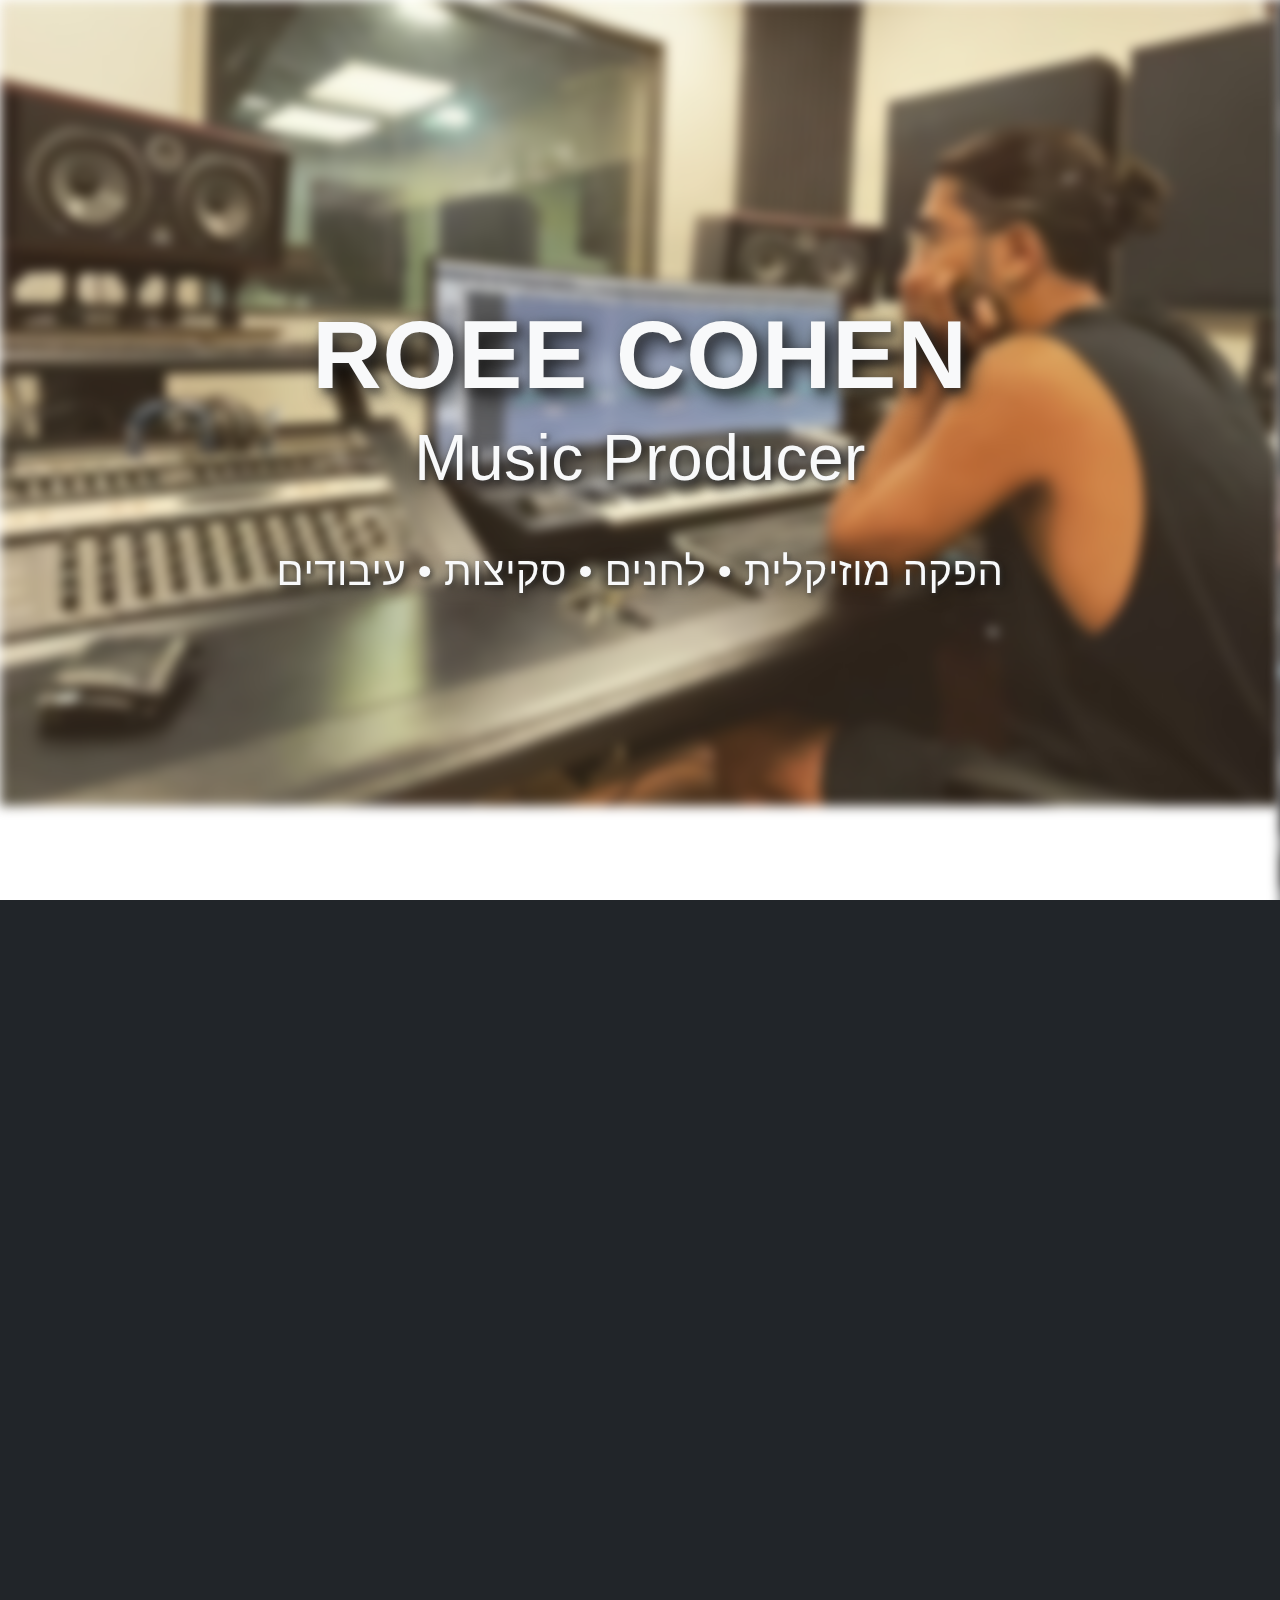
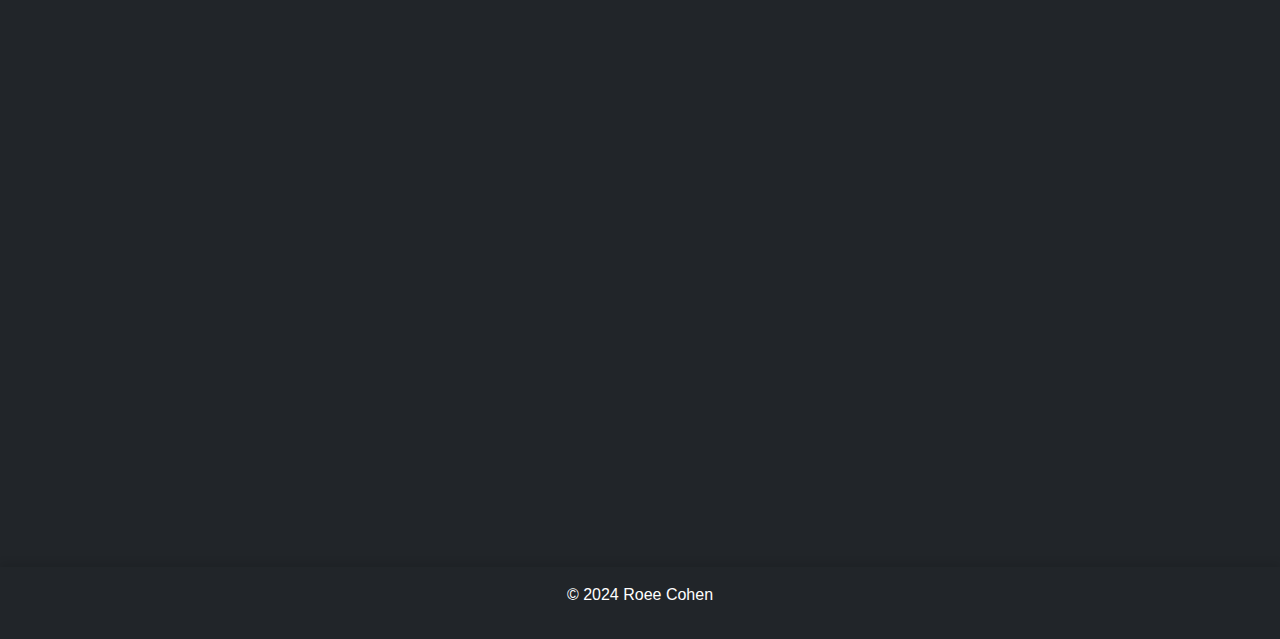
==== index.html @ d2d03256 "Changed the fade in of h1h2h3 and decresed the size of the arrow in the social icons" ====
<!DOCTYPE html>
<html lang="en">
    <head>
        <meta charset="UTF-8">
        <meta name="viewport" content="width=device-width, initial-scale=1.0">
        <title>Roee Cohen | Music Producer</title>
        <link rel="stylesheet" href="assets/css/styles.css">
        <link rel="stylesheet" href="https://cdnjs.cloudflare.com/ajax/libs/font-awesome/6.0.0-beta3/css/all.min.css">
        <link rel="stylesheet" href="https://stackpath.bootstrapcdn.com/bootstrap/4.5.2/css/bootstrap.min.css">
        <link rel="stylesheet" href="https://unpkg.com/swiper/swiper-bundle.min.css" />

        <!-- Open Graph Meta Tags -->
        <meta property="og:title" content="Roee Cohen | Music Producer" />
        <meta property="og:description" content="Roee Cohen - Music producer | Listen to my latest tracks" />
        <meta property="og:image" content="https://sagivantebi.github.io/Roee-Cohen/assets/images/web_slide1.jpg" />
        <meta property="og:url" content="https://sagivantebi.github.io/Roee-Cohen/" />
        <meta property="og:type" content="website" />
    </head>
<body>
    <header id="hero" class="hero-section">
        <!-- Web Slideshow -->
        <div class="swiper-container swiper-container-web">
            <div class="swiper-wrapper">
                <div class="swiper-slide fade-in">
                    <img src="assets/images/web_slide1.jpg" alt="Web Slide 1">
                </div>
                <div class="swiper-slide">
                    <img src="assets/images/web_slide2.jpg" alt="Web Slide 2">
                </div>
                <div class="swiper-slide">
                    <img src="assets/images/web_slide3.jpg" alt="Web Slide 3">
                </div>
            </div>
            <!-- Add Arrows -->
            <!-- <div class="swiper-button-next"></div>
            <div class="swiper-button-prev"></div> -->
        </div>

    
        <!-- Overlay Content -->
        <div class="swiper-overlay">
            <h1 class="main-title fade-in-first">ROEE COHEN</h1>
            <h2 class="subtitle fade-in-second">Music Producer</h2>
            <h3 class="hebrew-text fade-in-third">הפקה מוזיקלית • לחנים • סקיצות • עיבודים</h3>
        </div>
        
    
        <!-- Scroll Down Button -->
        <div class="scroll-down-button">
            <i class="fas fa-chevron-down"></i>
        </div>
    </header>
    

    <!-- Works Section -->
    <section id="works" class="works-section">
        <div class="container">
            <div class="row">
                <div class="col-md-4 fade-in">
                    <div class="work-card">
                        <iframe src="https://www.youtube.com/embed/ac12yFP7Wns" frameborder="0" allowfullscreen></iframe>
                        <h3 dir="rtl">ככה מיום ליום</h3>
                        <p dir="rtl">קאבר שלי לשיר - "ככה מיום ליום"</p>
                    </div>
                </div>
                <!-- Add more work cards as needed -->
            </div>
        </div>
    </section>
    <!-- Social Links Section -->
    <section id="social" class="social-section">
        <div class="container">
            <div class="social-container">

                <div class="social-link-item fade-in youtube">
                    <a href="https://www.youtube.com/@roeecohen5688" target="_blank" class="social-link">
                        <img src="https://cdn2.iconfinder.com/data/icons/social-media-2285/512/1_Youtube_colored_svg-512.png" alt="YouTube" class="social-icon">
                        <p><img src="https://cdn4.iconfinder.com/data/icons/ionicons/512/icon-play-512.png" alt="Play Icon" class="action-icon"> PLAY</p>
                    </a>
                </div>

                <div class="social-link-item fade-in whatsapp">
                    <a href="http://wa.me/972525958726" target="_blank" class="social-link">
                        <img src="https://cdn2.iconfinder.com/data/icons/social-media-2285/512/1_Whatsapp2_colored_svg-512.png" alt="WhatsApp" class="social-icon">
                        <p><img src="https://cdn2.iconfinder.com/data/icons/e-commerce-line-4-1/1024/mail4-512.png" alt="Contact Icon" class="action-icon"> CONTACT</p>
                    </a>
                </div>

                <div class="social-link-item fade-in instagram">
                    <a href="https://www.instagram.com/roeecohen_/" target="_blank" class="social-link">
                        <img src="https://cdn2.iconfinder.com/data/icons/social-media-2285/512/1_Instagram_colored_svg_1-512.png" alt="Instagram" class="social-icon">
                        <p><img src="https://cdn3.iconfinder.com/data/icons/chat-ui-1-1-1/1024/add_user-512.png" alt="Follow Icon" class="action-icon"> FOLLOW</p>
                    </a>
                </div>

            </div>
        </div>
    </section>







    <footer>
        <p>&copy; 2024 Roee Cohen</p>
    </footer>
    <script src="https://unpkg.com/swiper/swiper-bundle.min.js"></script>

    <script src="assets/js/scripts.js"></script>
</body>
</html>
---- assets/css/styles.css ----
/* General Styles */
body {
    font-family: 'Roboto', sans-serif;
    margin: 0;
    padding: 0;
    background-color: #343a40; /* Gray Black background */
    color: #f8f9fa; /* Adjust text color for better contrast */
}

/* Navbar */
.navbar {
    padding: 1rem;
    background-color: #343a40 !important;
    box-shadow: 0 4px 8px rgba(0, 0, 0, 0.1);
}

.navbar-brand {
    font-size: 1.8rem;
    font-weight: bold;
    color: #ffffff !important;
}

.navbar-nav .nav-link {
    color: #ffffff !important;
    font-size: 1rem;
    font-weight: 500;
    padding: 0.5rem 1rem;
    transition: color 0.3s;
}

.navbar-nav .nav-link:hover {
    color: #007bff !important;
}

/* Hero Section with Slideshow and Logo */
.hero-section {
    position: relative;
    height: 100vh;
    overflow: hidden;
}



.logo-overlay {
    position: absolute;
    top: 50%;
    left: 50%;
    transform: translate(-50%, -50%);
    z-index: 2;
}

.logo-overlay img {
    max-width: 300px;
    opacity: 0.8;
    transition: transform 0.5s ease;
}

.logo-overlay img:hover {
    transform: scale(1.05);
}

/* Works Section */
.works-section {
    padding: 50px 0;
    background-color: #212529;
}

.work-card {
    background-color: #ffffff;
    border-radius: 8px;
    box-shadow: 0 6px 12px rgba(0, 0, 0, 0.1);
    transition: transform 0.3s, box-shadow 0.3s;
    overflow: hidden;
    margin-bottom: 20px;
}

.work-card:hover {
    transform: translateY(-10px);
    box-shadow: 0 12px 24px rgba(0, 0, 0, 0.2);
}

.work-card iframe {
    width: 100%;
    height: 330px;
    border-bottom: 1px solid #ddd;
}

.work-card h3 {
    margin-top: 10px;
    color: #343a40;
    font-size: 1.5rem;
    padding: 7px;
}

.work-card p {
    font-size: 1rem;
    color: #6c757d;
    padding: 0 7px 7px;
}

/* Social Section */
.social-section {
    padding: 0; /* Remove padding from the section */
    background-color: #212529; /* Dark background outside the main container */
    margin-bottom: 100px;
    box-shadow: 0px 0px 0px 100px #212529; /* Ensures no white background underneath */
}

.social-container {
    max-width: 700px; /* Reduce max-width to be less than the video above */
    margin: 0 auto; /* Center the container */
    padding: 0; /* Remove padding */
    border-color: #ffffff;
    border-radius: 8px; /* Border radius for smooth edges */
}

.social-link-item {
    display: flex;
    align-items: center;
    justify-content: space-between; /* Align content to the sides */
    padding: 55px 40px; /* Padding inside the item */
    border-radius: 8px; /* Border radius for smooth edges */
    background-color: #202020; /* Background color */
    transition: background-color 0.3s ease; /* Smooth transition */
    position: relative;
    border: 2.5px solid #282828; /* Add a very thin border */
}

.social-link-item:hover {
    background-color: #333333; /* Slightly brighter on hover */
}

.social-link-item:first-child::before {
    content: "";
    position: absolute;
    top: 0px; /* Position just inside the div */
    left: 50%; /* Center it horizontally */
    transform: translateX(-50%) rotate(180deg); /* Rotate the arrow 180 degrees */
    width: 0;
    height: 0;
    border-left: 15px solid transparent;
    border-right: 15px solid transparent;
    border-bottom: 15px solid #282828; /* Same color as the div background */
    z-index: 1;
}

.social-link {
    display: flex;
    align-items: center;
    justify-content: space-between; /* Space between left content and right icon */
    text-decoration: none; /* Remove underline */
    color: inherit; /* Inherit text color */
    width: 100%; /* Make the link take the full width of the div */
    height: 100%; /* Make the link take the full height of the div */
}

.social-link-item p {
    margin: 0;
    font-size: 1.5rem; /* Larger font size */
    font-weight: bold;
    color: #ffffff; /* White text */
    display: flex;
    align-items: center;
    white-space: nowrap; /* Prevent text wrapping */
}

.social-link-item p img.action-icon {
    width: 40px; /* Size for the action icon */
    height: 40px; /* Size for the action icon */
    margin-right: 10px; /* Space between icon and text */
    filter: invert(100%); /* Convert the icon color to white */
}

.social-link-item .social-icon {
    width: 80px; /* Size of the social media icon */
    height: 80px; /* Size of the social media icon */
    border-radius: 38%; /* Circular images */
    background-color: transparent; /* No background behind the icon */
    border: none; /* Remove border */
}

.social-link-item img.social-icon {
    order: 2; /* Place the social media icon on the right */
    margin-left: 20px; /* Space between the text and the social media icon */
}

/* Responsive Adjustments */
@media (max-width: 768px) {
    .social-link-item {
        padding: 10px 20px; /* Adjust padding on smaller screens */
    }

    .social-link-item p {
        font-size: 1rem; /* Adjust font size on smaller screens */
    }

    .social-link-item p img.action-icon {
        width: 40px; /* Adjust icon size on smaller screens */
        height: 40px;
    }
    .img.action-icon{
        width: 25px; /* Further adjust icon size */
        height: 25px;
    }
}

@media (max-width: 480px) {
    .social-link-item {
        padding: 35px 35px; /* Further adjust padding on smaller screens */
    }

    .social-link-item p {
        font-size: 0.9rem; /* Further adjust font size */
    }

    .social-link-item p img.action-icon{
        width: 25px; /* Further adjust icon size */
        height: 25px;
    }
    .social-link-item .social-icon {
        width: 40px; /* Further adjust icon size */
        height: 40px;
    }
}

.social-link:hover,
.social-link:focus,
.social-link:active {
    text-decoration: none; /* Remove underline */
    color: inherit; /* Keep text color */
}



/* Footer */
footer {
    background-color: #212529;
    color: white;
    text-align: center;
    padding: 1rem 0;
    box-shadow: 0 -4px 8px rgba(0, 0, 0, 0.1);
    position: relative;
    bottom: 0;
    width: 100%;
}

/* Responsive Adjustments */
@media (max-width: 768px) {
    .social-links {
        flex-direction: column;
    }

    .social-icon {
        margin-bottom: 15px;
    }
}

@media (max-width: 480px) {
    .hero-section {
        height: 70vh;
    }

    .logo-overlay img {
        max-width: 200px;
    }

    .social-icon {
        width: 50px;
        height: 50px;
    }
}


/* Blur the Swiper images */
.swiper-slide img {
    filter: blur(5.8px); /* Apply a blur effect */
    width: 100%; /* Ensure the images take up full width */
    height: 100%; /* Ensure the images take up full height */
    object-fit: cover; /* Cover the entire slide area */
    
}

/* Adjust for mobile screens */
@media (max-width: 768px) {
    .swiper-slide img {
        height: 100vh; /* Make the image height fill the entire viewport height */
        object-fit: cover; /* Ensure the image covers the slide area */
        object-position: 85% 100%; /* Focus on the right bottom quarter */

    }
}



/* Overlay content */
.swiper-overlay {
    position: absolute;
    top: 50%;
    left: 50%;
    transform: translate(-50%, -50%);
    text-align: center;
    color: #fff;
    z-index: 3; /* Ensure it appears above the slides */
}

/* Main title style */
.main-title {
    font-size: 6rem; /* Large font size for emphasis */
    font-weight: bold;
    text-shadow: 8px 8px 20px rgba(0, 0, 0, 0.8), /* Strong shadow for depth */
                 2px 2px 10px rgba(255, 255, 255, 0.2), /* Soft glow effect */
                 4px 4px 10px rgba(0, 0, 0, 0.5); /* Additional subtle shadow */
    color: #f8f9fa; /* Light text color to contrast with shadows */
    letter-spacing: 1px; /* Slight letter spacing for a modern look */
    white-space: nowrap; /* Prevents text wrapping */

}

/* Updated Subtitle Style */
.subtitle {
    font-size: 4rem; /* Increase font size */
    margin-top: 1px; /* Reduce the gap above the subtitle */
    margin-bottom: 50px; /* Add some space below the subtitle */
    text-shadow: 4px 4px 15px rgba(0, 0, 0, 0.8), /* Deeper shadow for more depth */
                 1px 1px 5px rgba(255, 255, 255, 0.2), /* Soft glow effect */
                 2px 2px 5px rgba(0, 0, 0, 0.5); /* Additional subtle shadow */
    color: #f8f9fa; /* Match main title for consistency */
    font-weight: 500; /* Make it bolder */
    letter-spacing: 0.5px; /* Slight letter spacing */
}


/* Swiper button customization */
.swiper-button-next, .swiper-button-prev {
    color: #fff;
    opacity: 0.8;
    transition: opacity 0.3s ease;
}

.swiper-button-next:hover, .swiper-button-prev:hover {
    opacity: 1;
}

/* Adjust title sizes for smaller screens */
@media (max-width: 768px) {
    .main-title {
        font-size: 4rem; /* Adjust for tablets */
    }

    .subtitle {
        font-size: 2rem; /* Adjust for tablets */
    }
}

@media (max-width: 480px) {
    .main-title {
        font-size: 3rem; /* Adjust for mobile */
    }

    .subtitle {
        font-size: 1.5rem; /* Adjust for mobile */
    }
}
/* Scroll Down Button */
.scroll-down-button {
    position: absolute;
    bottom: 20px; /* Adjust this value as needed */
    left: 50%;
    transform: translateX(-50%);
    z-index: 4;
    font-size: 2rem; /* Size of the icon */
    color: #ffffff;
    opacity: 0.7;
    cursor: pointer;
    transition: opacity 0.3s ease;
}

.scroll-down-button:hover {
    opacity: 1;
}

.scroll-down-button i {
    animation: bounce 2s infinite;
}

/* Bounce animation */
@keyframes bounce {
    0%, 20%, 50%, 80%, 100% {
        transform: translateY(0);
    }
    40% {
        transform: translateY(-10px);
    }
    60% {
        transform: translateY(-5px);
    }
}

/* Contact Section */
.contact-section {
    padding: 50px 0;
    background-color: #f8f9fa; /* Light background color */
}

.contact-section h2 {
    font-size: 2.5rem;
    color: #343a40;
    margin-bottom: 30px;
}

.contact-section .form-control {
    border-radius: 0.25rem;
}

.contact-section .btn {
    background-color: #007bff;
    border: none;
    padding: 10px 20px;
    font-size: 1.2rem;
    border-radius: 0.25rem;
    transition: background-color 0.3s ease;
}

.contact-section .btn:hover {
    background-color: #0056b3;
}

/* Default to show web slideshow and hide mobile slideshow */
.swiper-container-web {
    display: block;
}


/* Fade-in effect */
.fade-in {
    opacity: 0;
    transform: translateY(20px); /* Optional: Add a slight upward movement */
    transition: opacity 1.5s ease-out, transform 1.5s ease-out;
}

.fade-in.show {
    opacity: 1;
    transform: translateY(0); /* Return to original position */
}

/* Fade-in effect with delays for sequential appearance */
.fade-in-first {
    opacity: 0;
    transform: translateY(20px);
    transition: opacity 1.5s ease-out, transform 1.5s ease-out;
}

.fade-in-second {
    opacity: 0;
    transform: translateY(20px);
    transition: opacity 1.5s ease-out, transform 1.5s ease-out;
    transition-delay: 1s; /* Delay the appearance of the second heading */
}

.fade-in-third {
    opacity: 0;
    transform: translateY(20px);
    transition: opacity 1.5s ease-out, transform 1.5s ease-out;
    transition-delay: 2s; /* Delay the appearance of the third heading */
}

.show {
    opacity: 1;
    transform: translateY(0);
}



/* For web version (larger screens) */
@media (min-width: 769px) {
    .works-section .row {
        display: flex;
        flex-wrap: wrap;
        justify-content: center; /* Center the items horizontally */
    }

    .works-section .col-md-4 {
        flex: 0 0 65%; /* Two columns per row with spacing */
        max-width: 65%; /* Ensure they don't exceed the row width */
        margin-bottom: 20px;
    }
}

/* For smaller screens, fallback to one video per row */
@media (max-width: 768px) {
    .works-section .row {
        display: block; /* Stack videos in one column */
    }

    .works-section .col-md-4 {
        width: 100%; /* Full width on smaller screens */
        max-width: 100%; /* Ensure full width */
        margin-bottom: 20px; /* Space between rows */
    }
}
.work-card h3, .work-card p {
    direction: rtl;
    text-align: right;
}

/* Hebrew Text Style */
.hebrew-text {
    font-size: 2.5rem; /* Base font size */
    color: #f8f9fa; /* Match text color with other headings */
    margin-top: 5px; /* Increase the gap above the Hebrew text */
    text-shadow: 4px 4px 15px rgba(0, 0, 0, 0.8), /* Similar shadow effect */
                 1px 1px 5px rgba(255, 255, 255, 0.2),
                 2px 2px 5px rgba(0, 0, 0, 0.5);
    letter-spacing: 0.5px;
    font-weight: 400; /* Slightly bolder */
    white-space: nowrap; /* Prevent wrapping */
}

/* Responsive Adjustment for Mobile */
@media (max-width: 768px) {
    .hebrew-text {
        font-size: 1.5rem; /* Slightly smaller for tablets */
    }
}

@media (max-width: 480px) {
    .hebrew-text {
        font-size: 1rem; /* Smaller font size for mobile screens */
    }
}
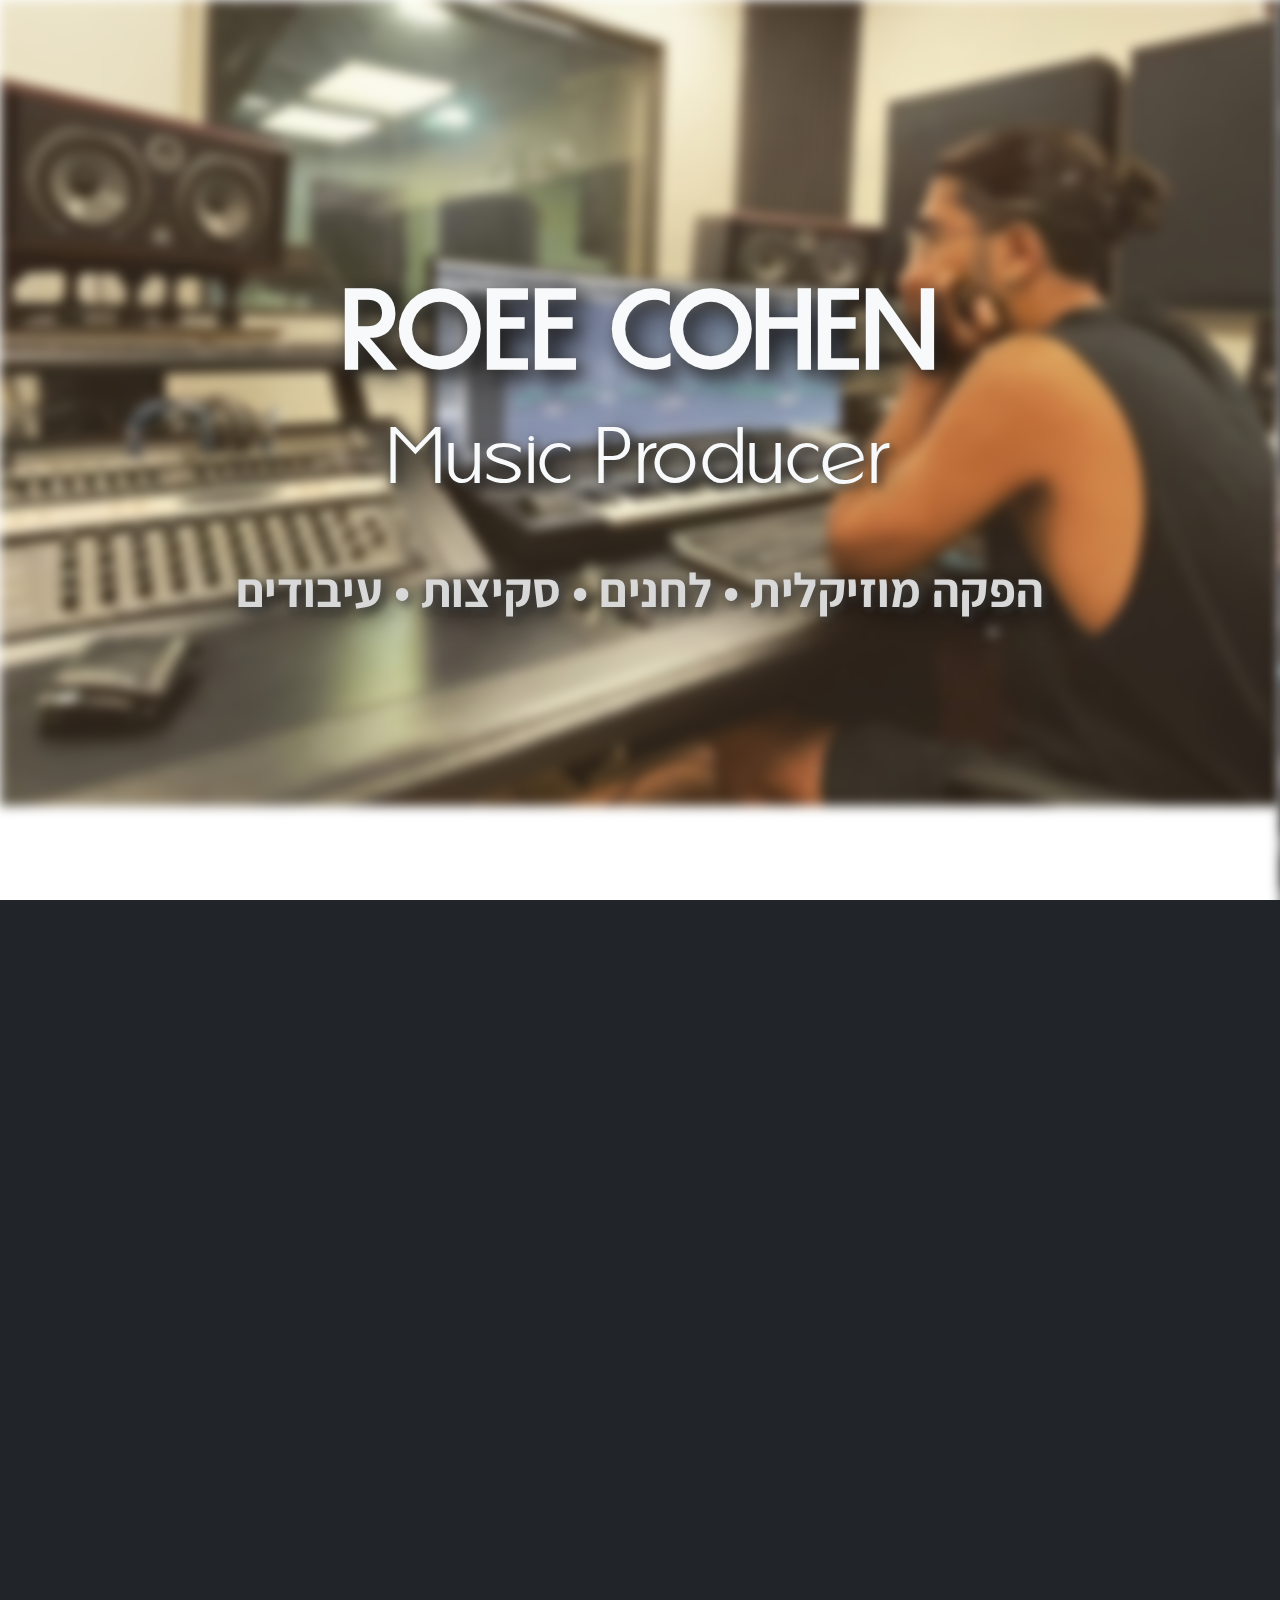
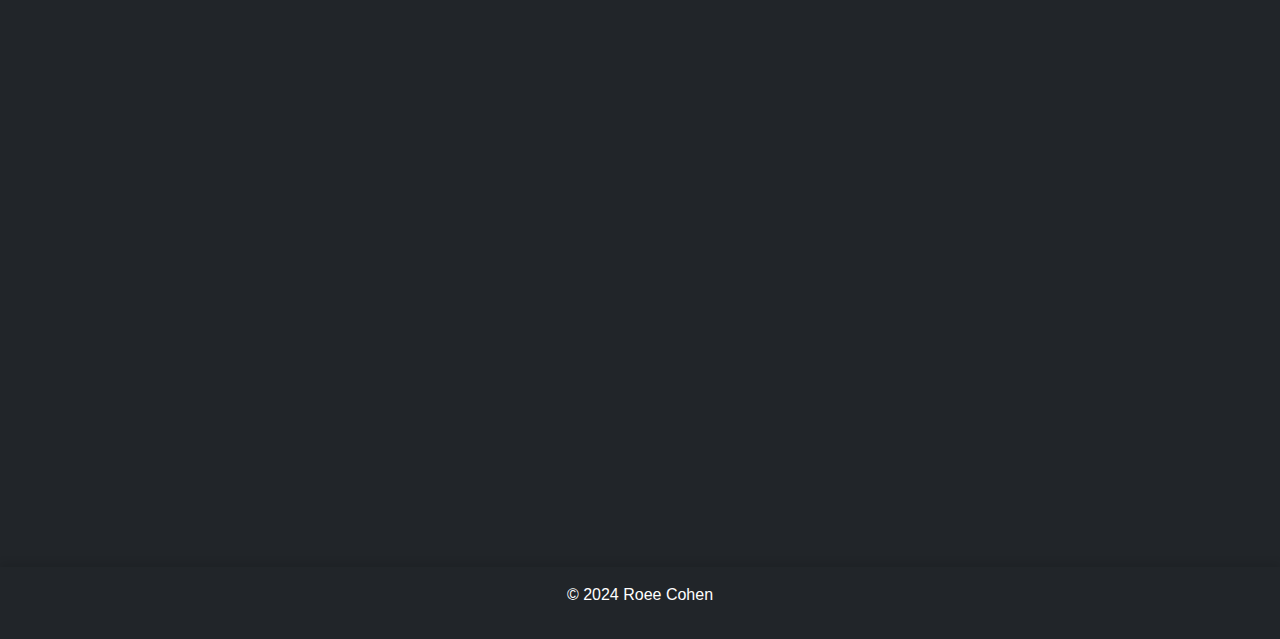
==== commit be239beb: "Changed the font style of the h1,h2,h3" ====
--- a/index.html
+++ b/index.html
@@ -8,6 +8,7 @@
         <link rel="stylesheet" href="https://cdnjs.cloudflare.com/ajax/libs/font-awesome/6.0.0-beta3/css/all.min.css">
         <link rel="stylesheet" href="https://stackpath.bootstrapcdn.com/bootstrap/4.5.2/css/bootstrap.min.css">
         <link rel="stylesheet" href="https://unpkg.com/swiper/swiper-bundle.min.css" />
+        <link href="https://fonts.googleapis.com/css2?family=Assistant:wght@700&family=Poppins:wght@500;700&display=swap" rel="stylesheet">
 
         <!-- Open Graph Meta Tags -->
         <meta property="og:title" content="Roee Cohen | Music Producer" />
--- a/assets/css/styles.css
+++ b/assets/css/styles.css
@@ -303,31 +303,55 @@
     z-index: 3; /* Ensure it appears above the slides */
 }
 
-/* Main title style */
+@font-face {
+    font-family: 'CarltineRegular';
+    src: url(../fonts/CarltineRegular-K7z5l.ttf) format('truetype'); /* Adjust path as needed */
+    font-weight: normal;
+    font-style: normal;
+}
+
+@font-face {
+    font-family: 'CarltineLight';
+    src: url(../fonts/CarltineLight-rgjVL.ttf) format('truetype'); /* Adjust path as needed */
+    font-weight: normal;
+    font-style: normal;
+}
+
+/* Main title (ROEE COHEN) */
 .main-title {
-    font-size: 6rem; /* Large font size for emphasis */
-    font-weight: bold;
-    text-shadow: 8px 8px 20px rgba(0, 0, 0, 0.8), /* Strong shadow for depth */
-                 2px 2px 10px rgba(255, 255, 255, 0.2), /* Soft glow effect */
-                 4px 4px 10px rgba(0, 0, 0, 0.5); /* Additional subtle shadow */
-    color: #f8f9fa; /* Light text color to contrast with shadows */
-    letter-spacing: 1px; /* Slight letter spacing for a modern look */
-    white-space: nowrap; /* Prevents text wrapping */
-
-}
-
-/* Updated Subtitle Style */
+    font-family: 'CarltineRegular', sans-serif;
+    font-size: 7rem;
+    font-weight: 700;
+    text-shadow: 12px 12px 30px rgba(0, 0, 0, 0.9), 4px 4px 15px rgba(255, 255, 255, 0.2), 6px 6px 15px rgba(0, 0, 0, 0.7);
+    color: #f8f9fa;
+    letter-spacing: 1px;
+    white-space: nowrap;
+}
+
+/* Subtitle (Music Producer) */
 .subtitle {
-    font-size: 4rem; /* Increase font size */
-    margin-top: 1px; /* Reduce the gap above the subtitle */
-    margin-bottom: 50px; /* Add some space below the subtitle */
-    text-shadow: 4px 4px 15px rgba(0, 0, 0, 0.8), /* Deeper shadow for more depth */
-                 1px 1px 5px rgba(255, 255, 255, 0.2), /* Soft glow effect */
-                 2px 2px 5px rgba(0, 0, 0, 0.5); /* Additional subtle shadow */
-    color: #f8f9fa; /* Match main title for consistency */
-    font-weight: 500; /* Make it bolder */
-    letter-spacing: 0.5px; /* Slight letter spacing */
-}
+    font-family: 'CarltineLight', sans-serif;
+    font-size: 5rem;
+    font-weight: 400;
+    margin-top: 1px;
+    margin-bottom: 50px;
+    text-shadow: 8px 8px 25px rgba(0, 0, 0, 0.9), 3px 3px 10px rgba(255, 255, 255, 0.2), 4px 4px 10px rgba(0, 0, 0, 0.7);
+    color: #f8f9fa;
+    letter-spacing: 0.5px;
+}
+
+/* Hebrew Text */
+.hebrew-text {
+    font-family: 'Assistant', sans-serif;
+    font-size: 3rem;
+    font-weight: 700;
+    color: #d8d8d8;
+    margin-top: 5px;
+    text-shadow: 8px 8px 25px rgba(16, 16, 16, 0.9), 3px 3px 10px rgba(255, 255, 255, 0.2), 4px 4px 10px rgba(26, 25, 25, 0.7);
+    letter-spacing: 0.5px;
+    white-space: nowrap;
+}
+
 
 
 /* Swiper button customization */
@@ -344,21 +368,21 @@
 /* Adjust title sizes for smaller screens */
 @media (max-width: 768px) {
     .main-title {
-        font-size: 4rem; /* Adjust for tablets */
+        font-size: 4.5rem; /* Adjust for tablets */
     }
 
     .subtitle {
-        font-size: 2rem; /* Adjust for tablets */
+        font-size: 3rem; /* Adjust for tablets */
     }
 }
 
 @media (max-width: 480px) {
     .main-title {
-        font-size: 3rem; /* Adjust for mobile */
+        font-size: 3.5rem; /* Adjust for mobile */
     }
 
     .subtitle {
-        font-size: 1.5rem; /* Adjust for mobile */
+        font-size: 2rem; /* Adjust for mobile */
     }
 }
 /* Scroll Down Button */
@@ -435,7 +459,7 @@
 .fade-in {
     opacity: 0;
     transform: translateY(20px); /* Optional: Add a slight upward movement */
-    transition: opacity 1.5s ease-out, transform 1.5s ease-out;
+    transition: opacity 1.1s ease-out, transform 1.1s ease-out;
 }
 
 .fade-in.show {
@@ -447,21 +471,21 @@
 .fade-in-first {
     opacity: 0;
     transform: translateY(20px);
-    transition: opacity 1.5s ease-out, transform 1.5s ease-out;
+    transition: opacity 1.1s ease-out, transform 1.1s ease-out;
 }
 
 .fade-in-second {
     opacity: 0;
     transform: translateY(20px);
-    transition: opacity 1.5s ease-out, transform 1.5s ease-out;
-    transition-delay: 1s; /* Delay the appearance of the second heading */
+    transition: opacity 1.1s ease-out, transform 1.1s ease-out;
+    transition-delay: 0.8s; /* Delay the appearance of the second heading */
 }
 
 .fade-in-third {
     opacity: 0;
     transform: translateY(20px);
-    transition: opacity 1.5s ease-out, transform 1.5s ease-out;
-    transition-delay: 2s; /* Delay the appearance of the third heading */
+    transition: opacity 1.1s ease-out, transform 1.1s ease-out;
+    transition-delay: 1.6s; /* Delay the appearance of the third heading */
 }
 
 .show {
@@ -503,18 +527,6 @@
     text-align: right;
 }
 
-/* Hebrew Text Style */
-.hebrew-text {
-    font-size: 2.5rem; /* Base font size */
-    color: #f8f9fa; /* Match text color with other headings */
-    margin-top: 5px; /* Increase the gap above the Hebrew text */
-    text-shadow: 4px 4px 15px rgba(0, 0, 0, 0.8), /* Similar shadow effect */
-                 1px 1px 5px rgba(255, 255, 255, 0.2),
-                 2px 2px 5px rgba(0, 0, 0, 0.5);
-    letter-spacing: 0.5px;
-    font-weight: 400; /* Slightly bolder */
-    white-space: nowrap; /* Prevent wrapping */
-}
 
 /* Responsive Adjustment for Mobile */
 @media (max-width: 768px) {
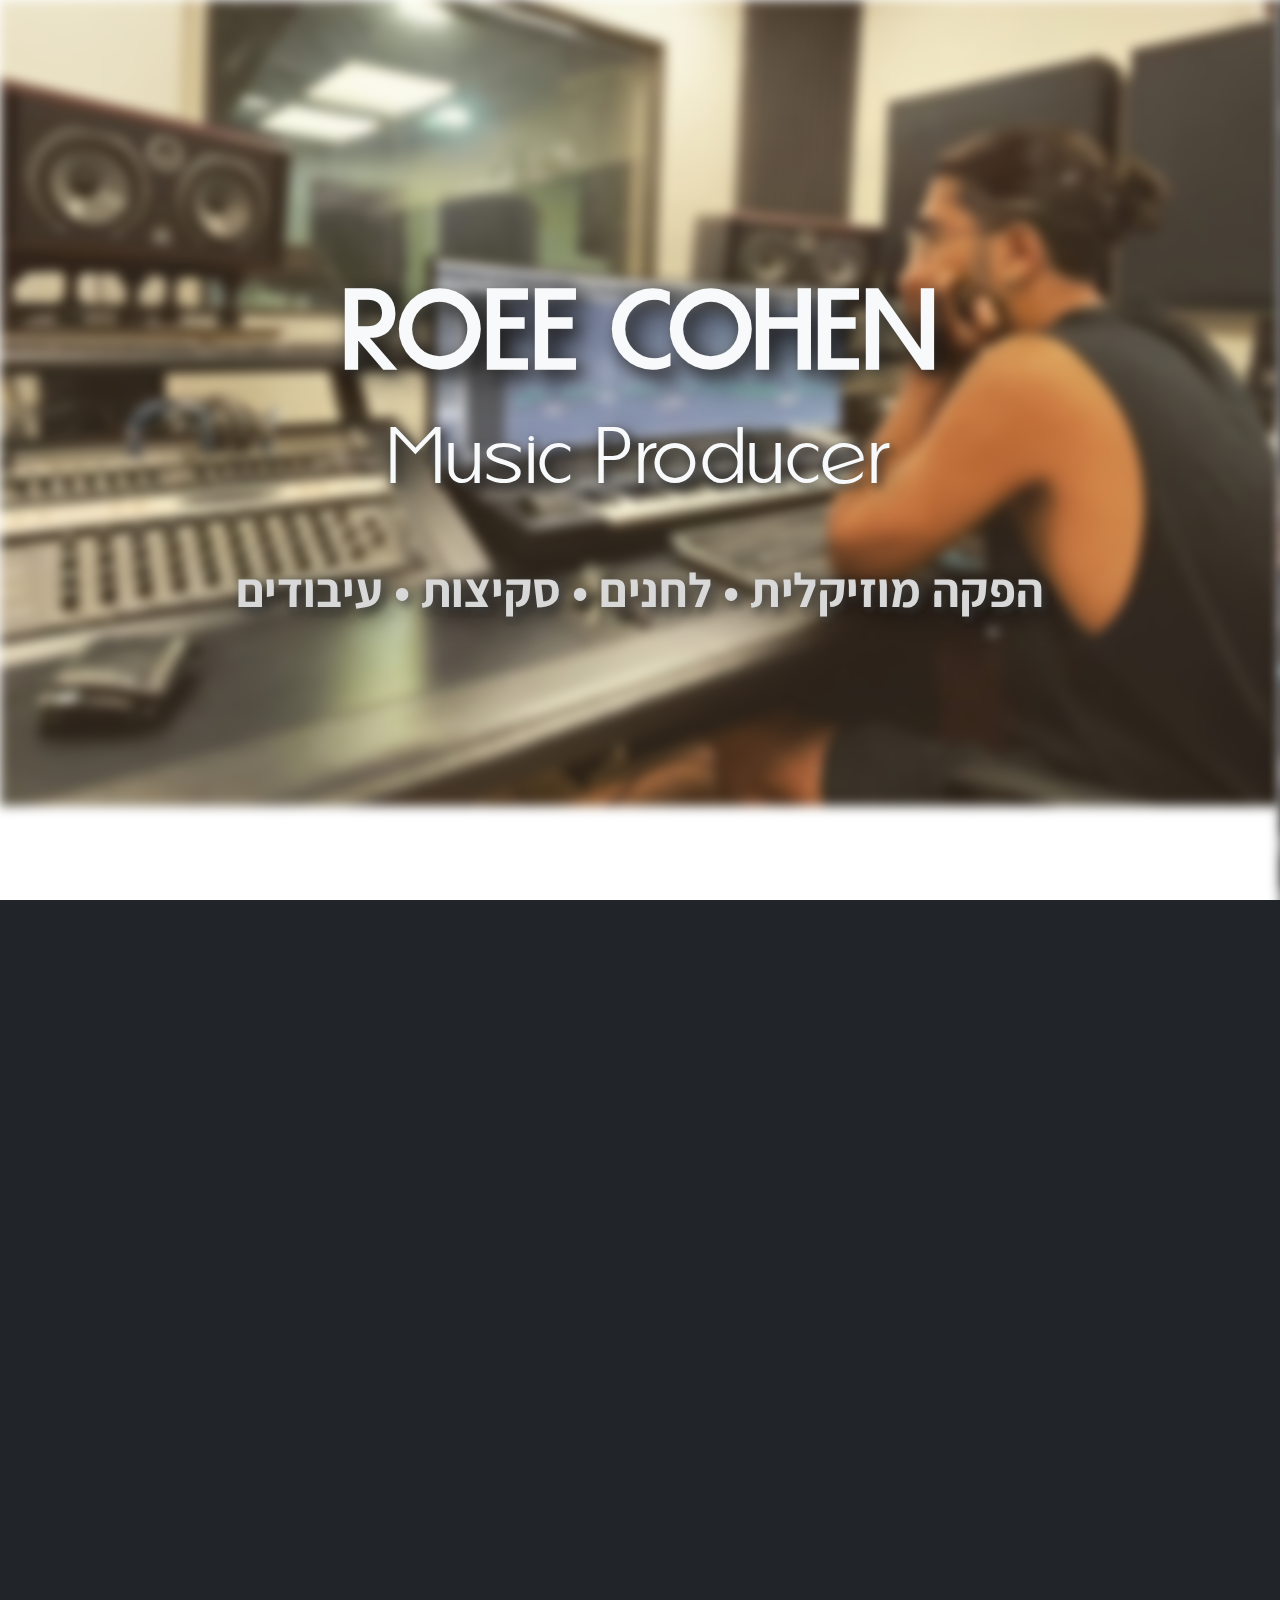
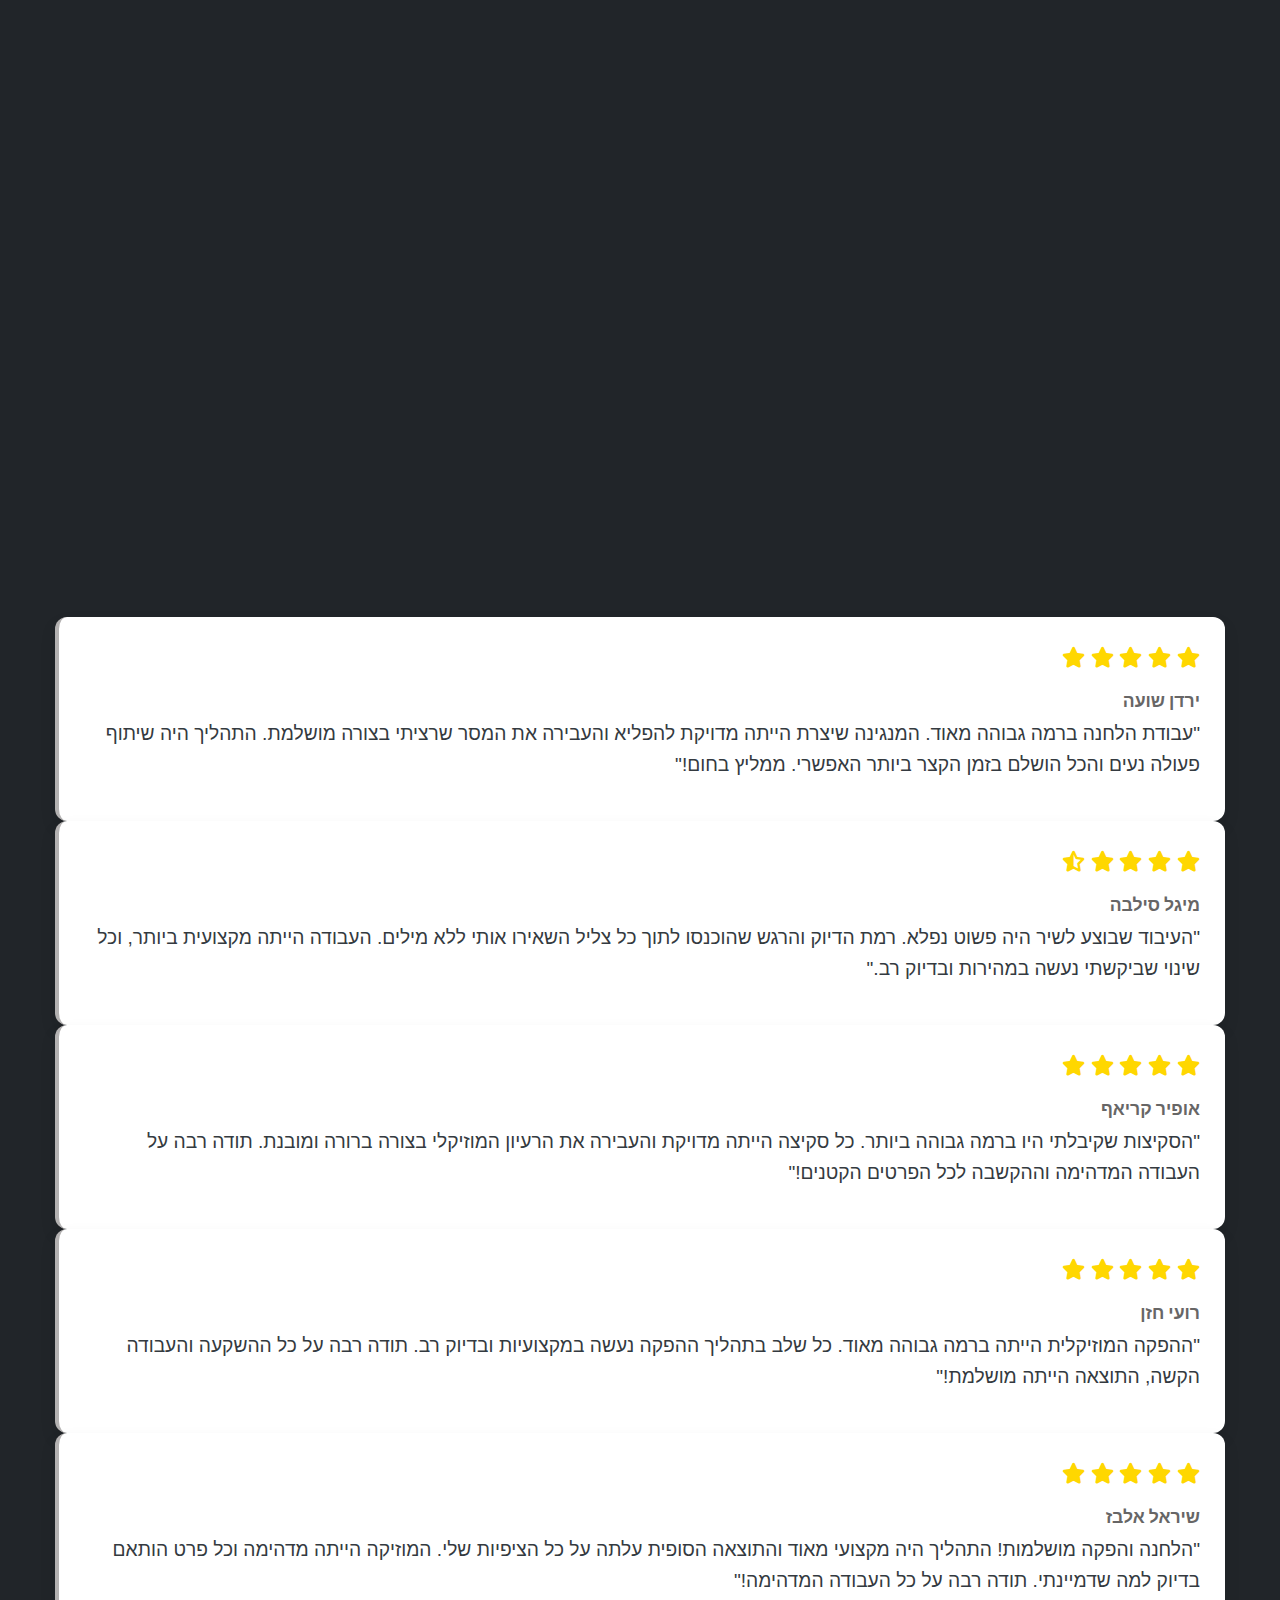
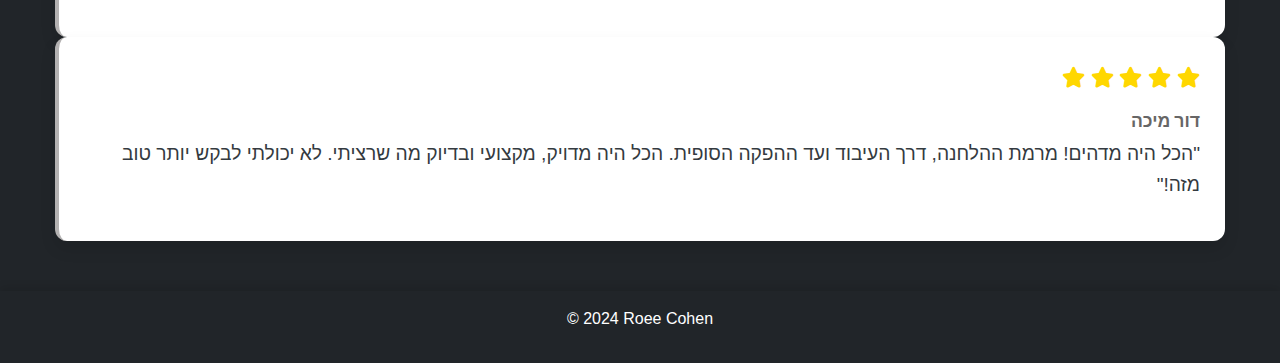
==== commit 00589c8c: "Added comments section" ====
--- a/index.html
+++ b/index.html
@@ -9,6 +9,12 @@
         <link rel="stylesheet" href="https://stackpath.bootstrapcdn.com/bootstrap/4.5.2/css/bootstrap.min.css">
         <link rel="stylesheet" href="https://unpkg.com/swiper/swiper-bundle.min.css" />
         <link href="https://fonts.googleapis.com/css2?family=Assistant:wght@700&family=Poppins:wght@500;700&display=swap" rel="stylesheet">
+        <!-- Slick Carousel CSS -->
+        <link rel="stylesheet" type="text/css" href="https://cdn.jsdelivr.net/npm/slick-carousel@1.8.1/slick/slick.css"/>
+        <link rel="stylesheet" type="text/css" href="https://cdn.jsdelivr.net/npm/slick-carousel@1.8.1/slick/slick-theme.css"/>
+
+        <!-- Optional: Font Awesome for Star Icons -->
+        <link rel="stylesheet" href="https://cdnjs.cloudflare.com/ajax/libs/font-awesome/6.4.0/css/all.min.css">
 
         <!-- Open Graph Meta Tags -->
         <meta property="og:title" content="Roee Cohen | Music Producer" />
@@ -68,6 +74,8 @@
             </div>
         </div>
     </section>
+    
+    
     <!-- Social Links Section -->
     <section id="social" class="social-section">
         <div class="container">
@@ -98,9 +106,92 @@
         </div>
     </section>
 
-
-
-
+    
+
+    <section id="comments" class="comments-section">
+        <div class="comments-slider">
+            <div class="comment-card" dir="rtl">
+                <div class="stars">
+                    <i class="fas fa-star"></i>
+                    <i class="fas fa-star"></i>
+                    <i class="fas fa-star"></i>
+                    <i class="fas fa-star"></i>
+                    <i class="fas fa-star"></i>
+                </div>
+                <p class="commenter-name">ירדן שועה</p>
+
+                <p class="comment-text">"עבודת הלחנה ברמה גבוהה מאוד. המנגינה שיצרת הייתה מדויקת להפליא והעבירה את המסר שרציתי בצורה מושלמת. התהליך היה שיתוף פעולה נעים והכל הושלם בזמן הקצר ביותר האפשרי. ממליץ בחום!"</p>
+
+            </div>
+            <div class="comment-card" dir="rtl">
+                <div class="stars">
+                    <i class="fas fa-star"></i>
+                    <i class="fas fa-star"></i>
+                    <i class="fas fa-star"></i>
+                    <i class="fas fa-star"></i>
+                    <i class="fas fa-star-half-alt"></i>
+                </div>
+                <p class="commenter-name">מיגל סילבה</p>
+
+                <p class="comment-text">"העיבוד שבוצע לשיר היה פשוט נפלא. רמת הדיוק והרגש שהוכנסו לתוך כל צליל השאירו אותי ללא מילים. העבודה הייתה מקצועית ביותר, וכל שינוי שביקשתי נעשה במהירות ובדיוק רב."</p>
+
+            </div>
+            <div class="comment-card" dir="rtl">
+                <div class="stars">
+                    <i class="fas fa-star"></i>
+                    <i class="fas fa-star"></i>
+                    <i class="fas fa-star"></i>
+                    <i class="fas fa-star"></i>
+                    <i class="fas fa-star"></i>
+                </div>
+                <p class="commenter-name">אופיר קריאף</p>
+
+                <p class="comment-text">"הסקיצות שקיבלתי היו ברמה גבוהה ביותר. כל סקיצה הייתה מדויקת והעבירה את הרעיון המוזיקלי בצורה ברורה ומובנת. תודה רבה על העבודה המדהימה וההקשבה לכל הפרטים הקטנים!"</p>
+
+            </div>
+            <div class="comment-card" dir="rtl">
+                <div class="stars">
+                    <i class="fas fa-star"></i>
+                    <i class="fas fa-star"></i>
+                    <i class="fas fa-star"></i>
+                    <i class="fas fa-star"></i>
+                    <i class="fas fa-star"></i>
+                </div>
+                <p class="commenter-name">רועי חזן</p>
+
+                <p class="comment-text">"ההפקה המוזיקלית הייתה ברמה גבוהה מאוד. כל שלב בתהליך ההפקה נעשה במקצועיות ובדיוק רב. תודה רבה על כל ההשקעה והעבודה הקשה, התוצאה הייתה מושלמת!"</p>
+
+            </div>
+            <div class="comment-card" dir="rtl">
+                <div class="stars">
+                    <i class="fas fa-star"></i>
+                    <i class="fas fa-star"></i>
+                    <i class="fas fa-star"></i>
+                    <i class="fas fa-star"></i>
+                    <i class="fas fa-star"></i>
+                </div>
+                <p class="commenter-name">שיראל אלבז</p>
+
+                <p class="comment-text">"הלחנה והפקה מושלמות! התהליך היה מקצועי מאוד והתוצאה הסופית עלתה על כל הציפיות שלי. המוזיקה הייתה מדהימה וכל פרט הותאם בדיוק למה שדמיינתי. תודה רבה על כל העבודה המדהימה!"</p>
+
+            </div>
+            <div class="comment-card" dir="rtl">
+
+                <div class="stars">
+                    <i class="fas fa-star"></i>
+                    <i class="fas fa-star"></i>
+                    <i class="fas fa-star"></i>
+                    <i class="fas fa-star"></i>
+                    <i class="fas fa-star"></i>
+                </div>
+                <p class="commenter-name">דור מיכה</p>
+                <p class="comment-text">"הכל היה מדהים! מרמת ההלחנה, דרך העיבוד ועד ההפקה הסופית. הכל היה מדויק, מקצועי ובדיוק מה שרציתי. לא יכולתי לבקש יותר טוב מזה!"</p>
+
+            </div>
+        </div>
+    </section>
+    
+    
 
 
 
@@ -108,6 +199,11 @@
         <p>&copy; 2024 Roee Cohen</p>
     </footer>
     <script src="https://unpkg.com/swiper/swiper-bundle.min.js"></script>
+    <!-- jQuery (required by Slick Carousel) -->
+    <script src="https://code.jquery.com/jquery-3.6.0.min.js"></script>
+
+    <!-- Slick Carousel JS -->
+    <script type="text/javascript" src="https://cdn.jsdelivr.net/npm/slick-carousel@1.8.1/slick/slick.min.js"></script>
 
     <script src="assets/js/scripts.js"></script>
 </body>
--- a/assets/css/styles.css
+++ b/assets/css/styles.css
@@ -540,3 +540,108 @@
         font-size: 1rem; /* Smaller font size for mobile screens */
     }
 }
+
+/* Comments Section Styling */
+.comments-section {
+    padding: 50px 20px;
+    background-color: #212529;
+}
+
+.comments-slider {
+    max-width: 1200px;
+    margin: 0 auto;
+}
+
+.comment-card {
+    background-color: #ffffff;
+    border-radius: 12px;
+    box-shadow: 0 8px 16px rgba(0, 0, 0, 0.1);
+    padding: 25px;
+    text-align: right; /* Align text to the right for RTL */
+    transition: transform 0.3s, box-shadow 0.3s;
+    height: 100%;
+    display: flex !important;
+    flex-direction: column;
+    justify-content: space-between;
+    margin: 0 15px; /* Add padding between comment cards */
+    border-left: 4px solid #b4b2b2; /* Add a colored border to the left side */
+    position: relative;
+}
+
+.comment-card:hover {
+    transform: translateY(-5px);
+    box-shadow: 0 12px 24px rgba(0, 0, 0, 0.2);
+}
+
+.comment-card::before {
+    content: "";
+    position: absolute;
+    top: -10px;
+    right: -10px;
+    bottom: -10px;
+    left: -10px;
+    z-index: -1;
+    background: linear-gradient(45deg, #6a11cb 0%, #272142 100%);
+    border-radius: 12px;
+    opacity: 0;
+    transition: opacity 0.3s ease;
+}
+
+.comment-card:hover::before {
+    opacity: 0.2;
+}
+
+/* Commenter Name */
+.commenter-name {
+    font-family: 'Poppins', sans-serif;
+    font-size: 1.1rem; /* Adjusted font size for the name */
+    color: #676666;
+    margin: 0;
+    font-weight: bold;
+    margin-bottom: 5px; /* Space between the name and the stars */
+}
+
+/* Comment Text */
+.comment-text {
+    font-family: 'Roboto', sans-serif;
+    font-size: 1.2rem;
+    line-height: 1.6;
+    color: #343a40;
+    margin-bottom: 15px;
+}
+
+/* Stars Section */
+.stars {
+    color: #FFD700; /* Gold color for stars */
+    font-size: 1.3rem;
+    margin-bottom: 15px; /* Add space between stars and name */
+}
+
+.slick-slide {
+    padding: 10px;
+}
+
+.slick-prev:before, .slick-next:before {
+    color: #ffffff;
+    font-size: 30px;
+}
+
+@media (max-width: 768px) {
+    .comment-card {
+        padding: 20px;
+    }
+
+    .comment-text {
+        font-size: 1.1rem; /* Adjust font size on smaller screens */
+        margin-bottom: 10px;
+    }
+
+    .commenter-name {
+        font-size: 1rem; /* Smaller font size for the name on mobile */
+    }
+
+    .stars {
+        font-size: 1.2rem;
+    }
+}
+
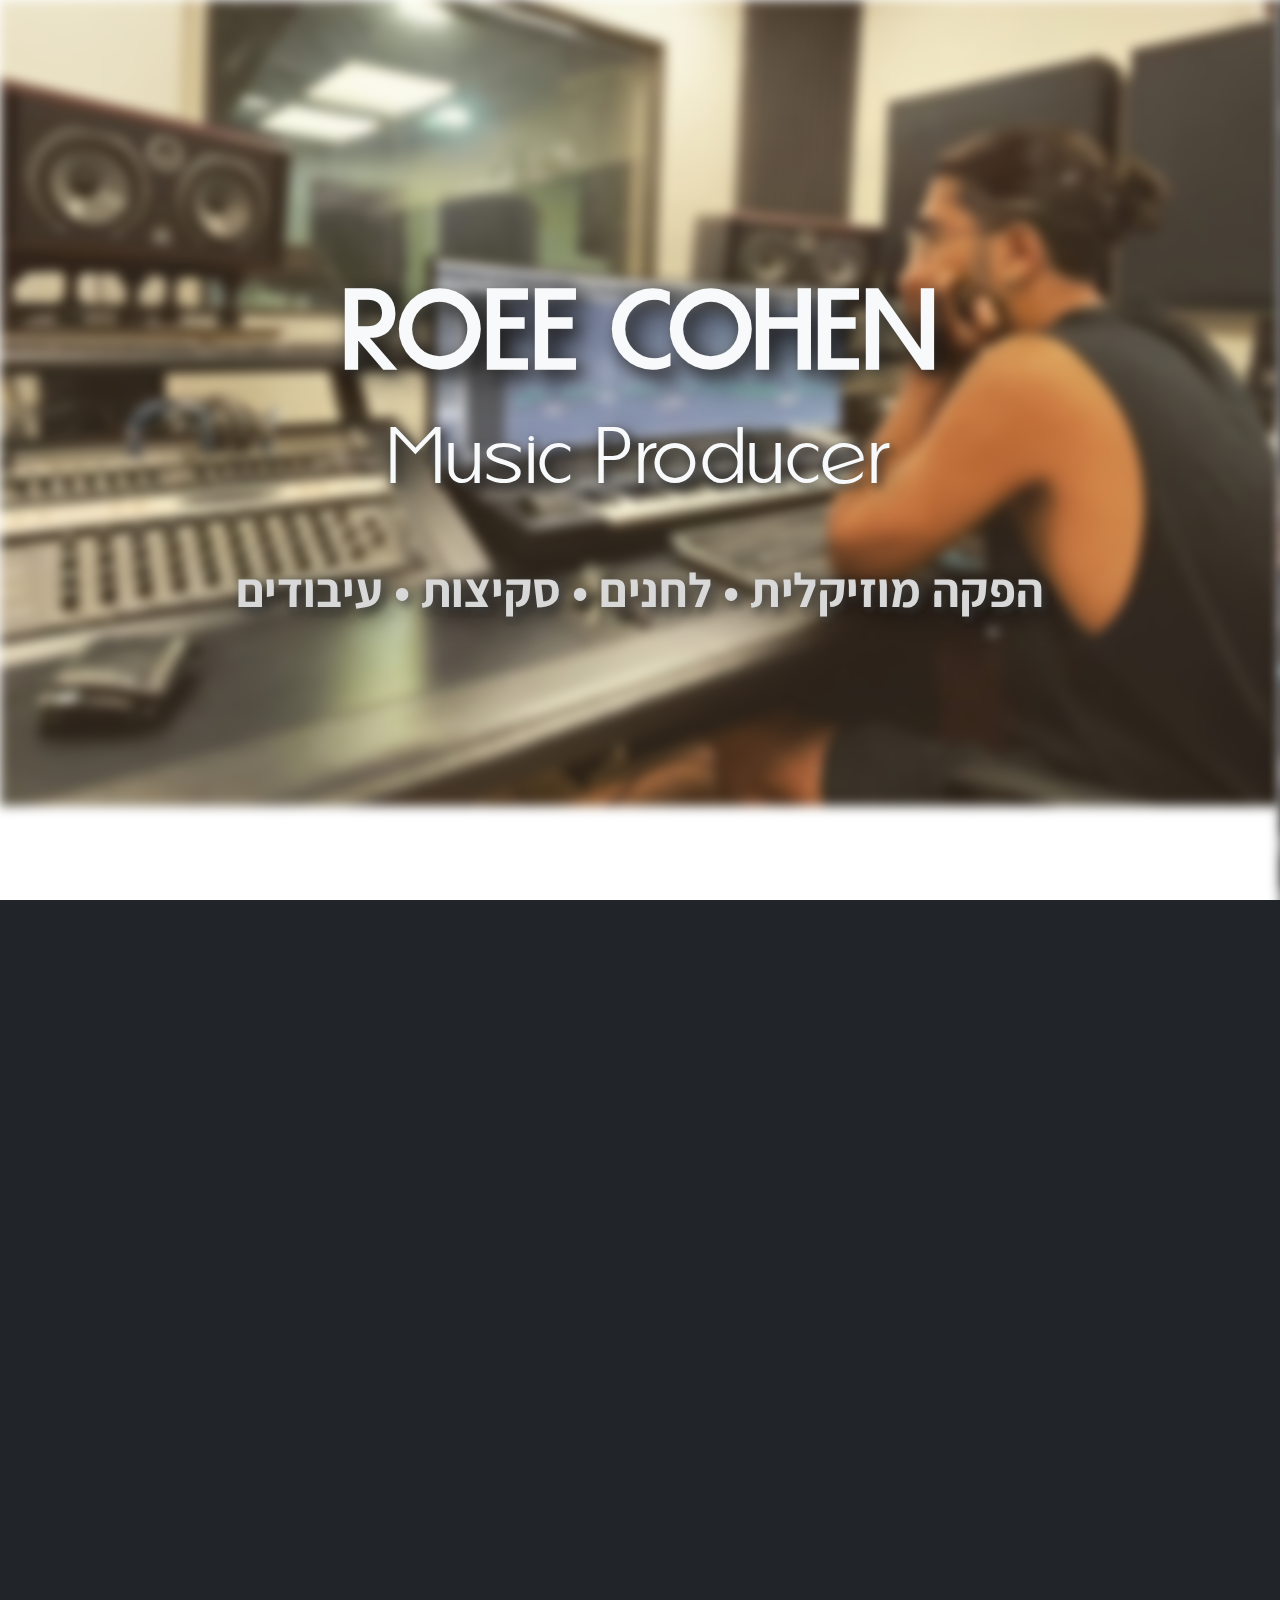
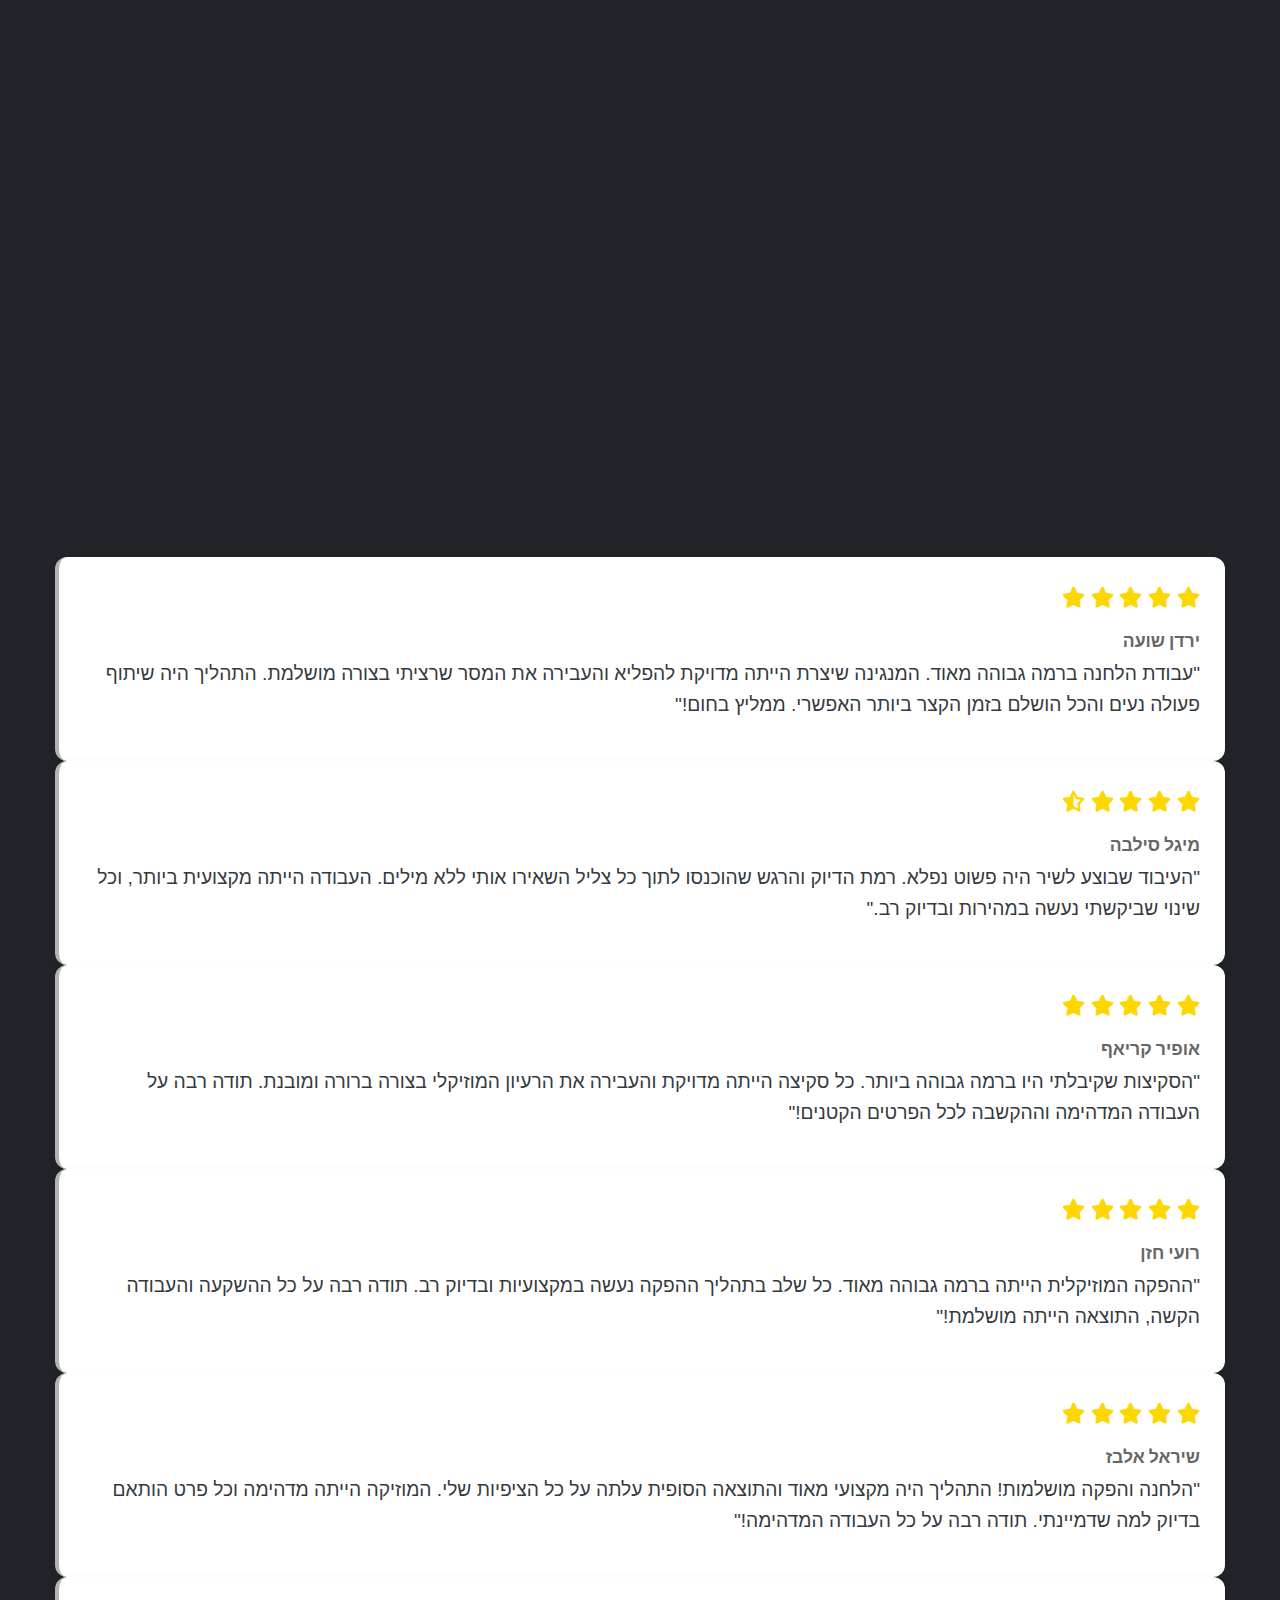
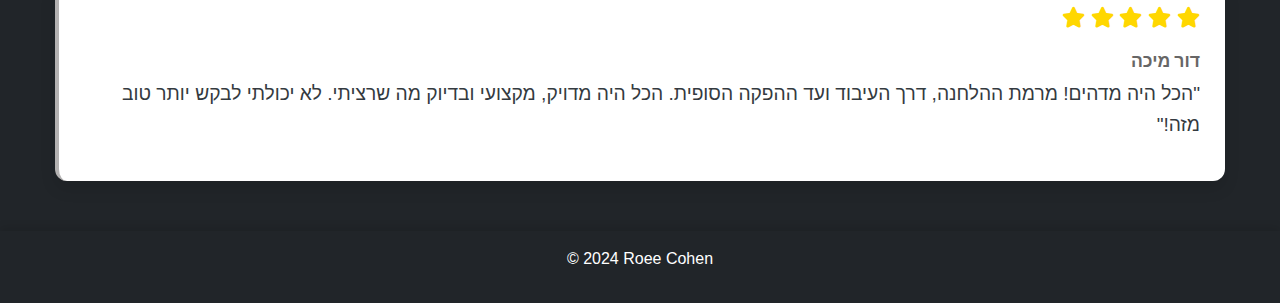
==== commit 7d91a6ee: "Added Accessibility" ====
--- a/index.html
+++ b/index.html
@@ -205,6 +205,10 @@
     <!-- Slick Carousel JS -->
     <script type="text/javascript" src="https://cdn.jsdelivr.net/npm/slick-carousel@1.8.1/slick/slick.min.js"></script>
 
+    <!-- Accessibility -->
+    <script src="https://cdn.userway.org/widget.js" data-account="DhEQ2JQGN6"></script>
+
+
     <script src="assets/js/scripts.js"></script>
 </body>
 </html>
--- a/assets/css/styles.css
+++ b/assets/css/styles.css
@@ -107,7 +107,7 @@
 }
 
 .social-container {
-    max-width: 700px; /* Reduce max-width to be less than the video above */
+    max-width: 600px; /* Reduce max-width to be less than the video above */
     margin: 0 auto; /* Center the container */
     padding: 0; /* Remove padding */
     border-color: #ffffff;
@@ -118,7 +118,7 @@
     display: flex;
     align-items: center;
     justify-content: space-between; /* Align content to the sides */
-    padding: 55px 40px; /* Padding inside the item */
+    padding: 50px 40px; /* Padding inside the item */
     border-radius: 8px; /* Border radius for smooth edges */
     background-color: #202020; /* Background color */
     transition: background-color 0.3s ease; /* Smooth transition */
@@ -156,7 +156,7 @@
 
 .social-link-item p {
     margin: 0;
-    font-size: 1.5rem; /* Larger font size */
+    font-size: 1rem; /* Larger font size */
     font-weight: bold;
     color: #ffffff; /* White text */
     display: flex;
@@ -165,15 +165,15 @@
 }
 
 .social-link-item p img.action-icon {
-    width: 40px; /* Size for the action icon */
-    height: 40px; /* Size for the action icon */
+    width: 30px; /* Size for the action icon */
+    height: 30px; /* Size for the action icon */
     margin-right: 10px; /* Space between icon and text */
     filter: invert(100%); /* Convert the icon color to white */
 }
 
 .social-link-item .social-icon {
-    width: 80px; /* Size of the social media icon */
-    height: 80px; /* Size of the social media icon */
+    width: 70px; /* Size of the social media icon */
+    height: 70px; /* Size of the social media icon */
     border-radius: 38%; /* Circular images */
     background-color: transparent; /* No background behind the icon */
     border: none; /* Remove border */
@@ -191,7 +191,7 @@
     }
 
     .social-link-item p {
-        font-size: 1rem; /* Adjust font size on smaller screens */
+        font-size: 0.9rem; /* Adjust font size on smaller screens */
     }
 
     .social-link-item p img.action-icon {
@@ -199,8 +199,8 @@
         height: 40px;
     }
     .img.action-icon{
-        width: 25px; /* Further adjust icon size */
-        height: 25px;
+        width: 20px; /* Further adjust icon size */
+        height: 20px;
     }
 }
 
@@ -210,12 +210,12 @@
     }
 
     .social-link-item p {
-        font-size: 0.9rem; /* Further adjust font size */
+        font-size: 0.8rem; /* Further adjust font size */
     }
 
     .social-link-item p img.action-icon{
-        width: 25px; /* Further adjust icon size */
-        height: 25px;
+        width: 20px; /* Further adjust icon size */
+        height: 20px;
     }
     .social-link-item .social-icon {
         width: 40px; /* Further adjust icon size */
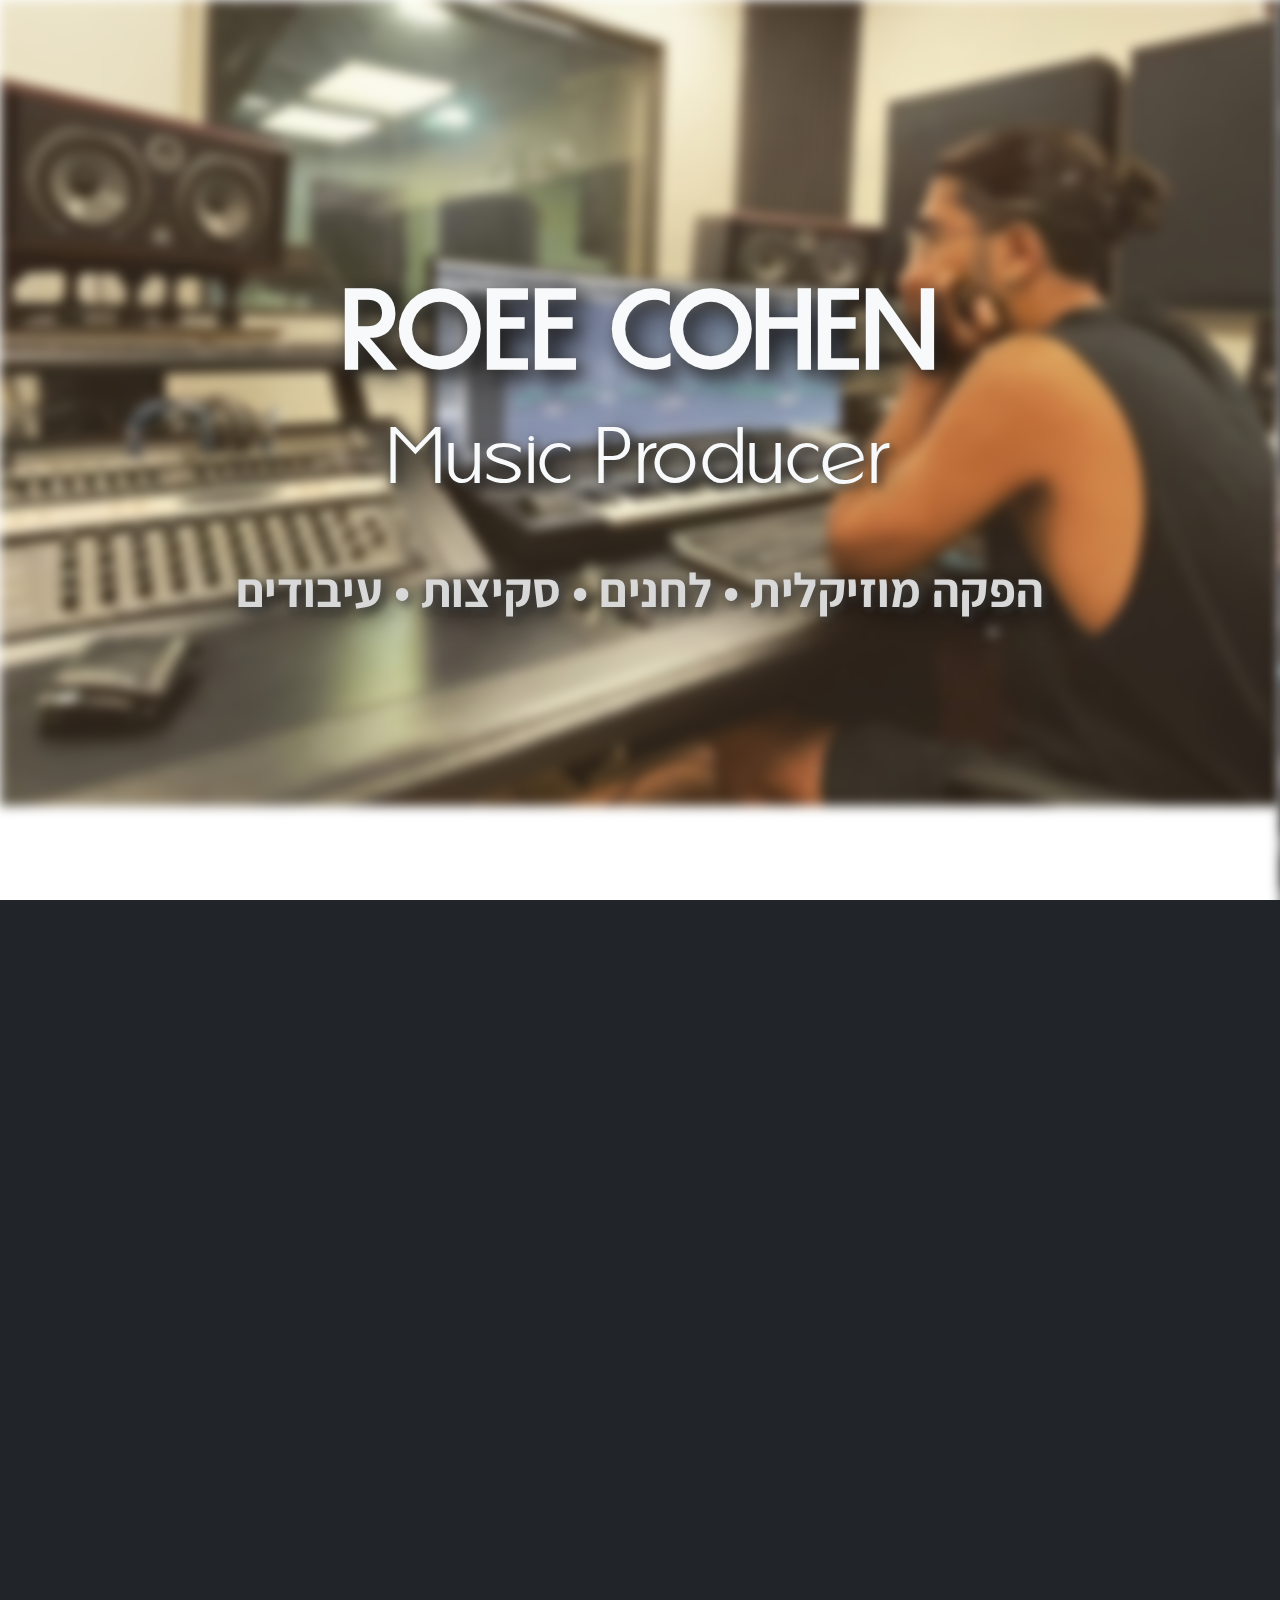
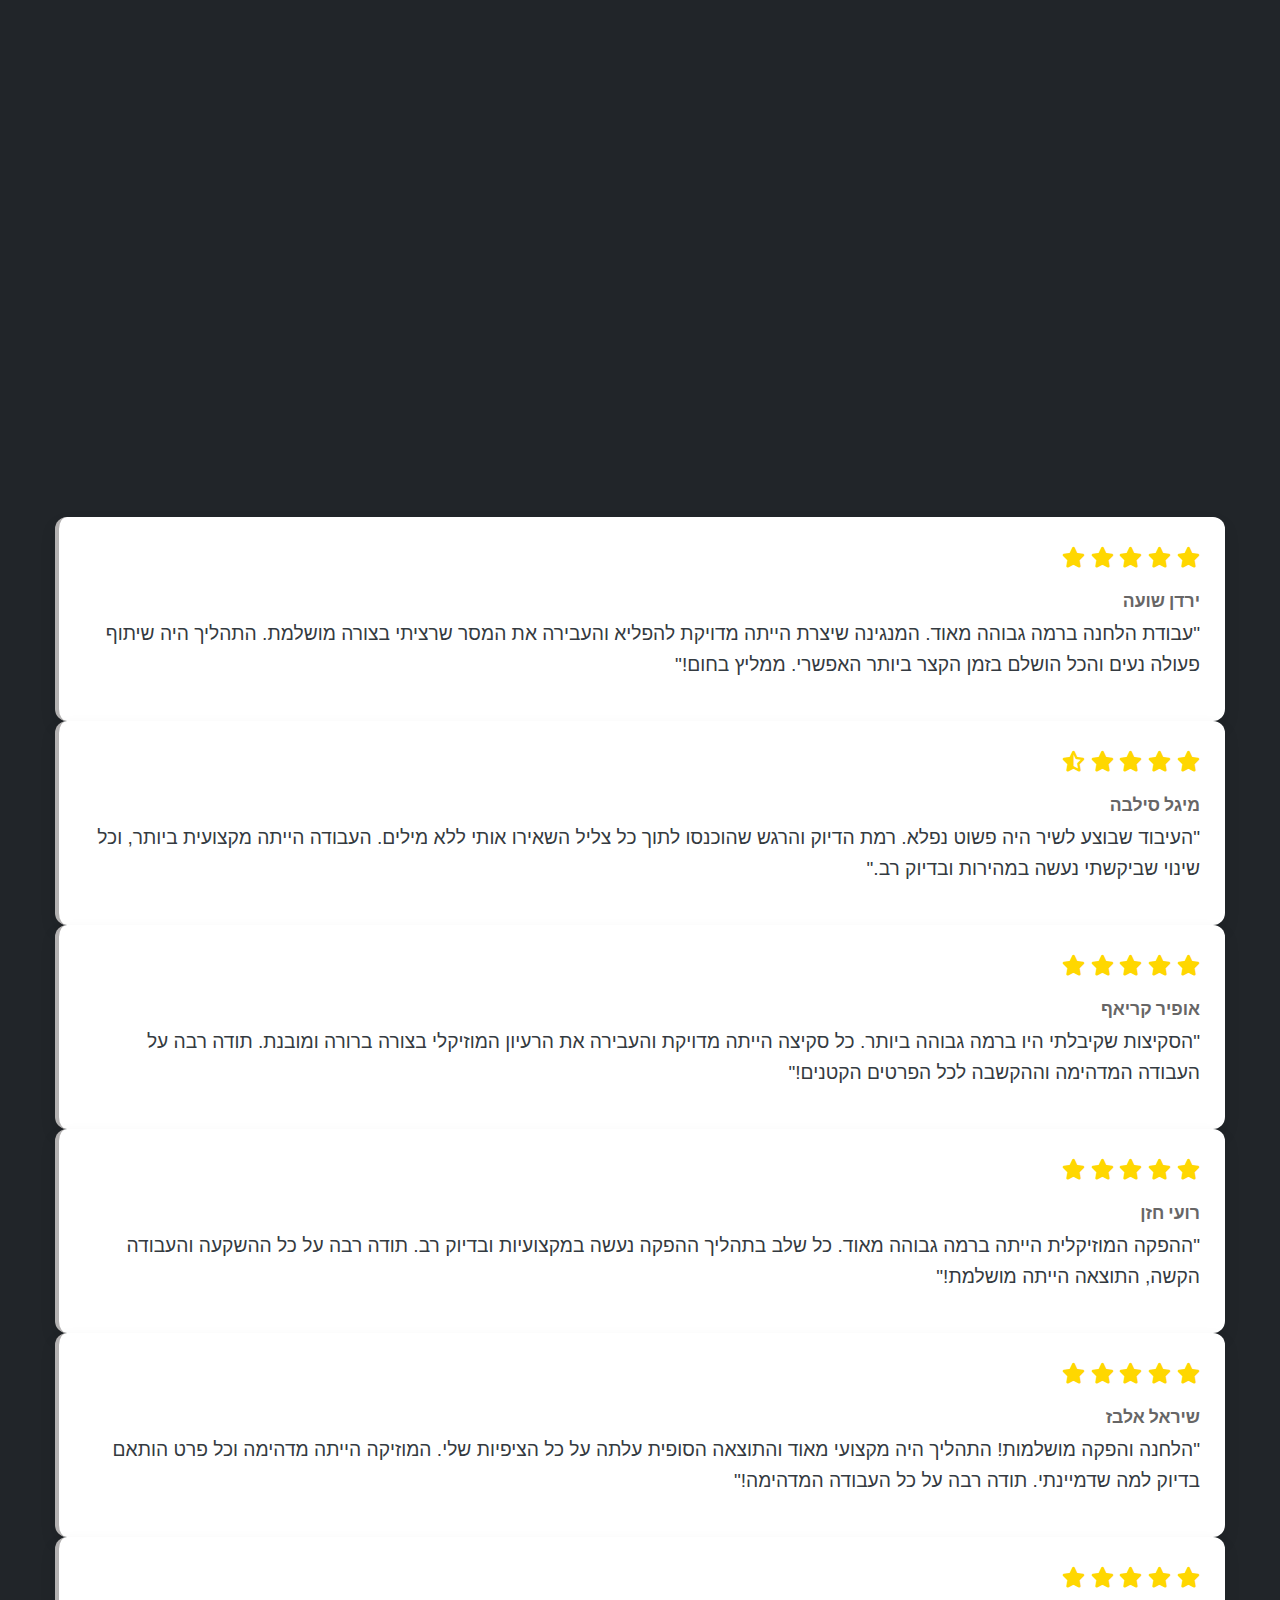
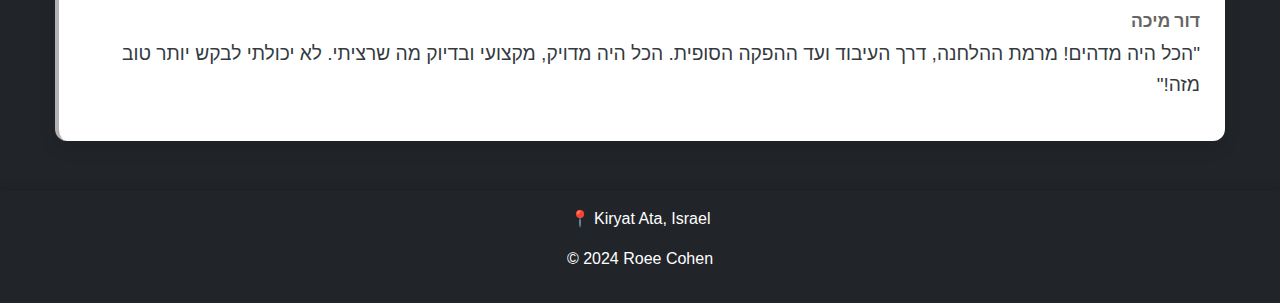
==== commit 3f825500: "Added location on the buttom" ====
--- a/index.html
+++ b/index.html
@@ -196,7 +196,10 @@
 
 
     <footer>
+        <p>&#x1F4CD; Kiryat Ata, Israel</p>
         <p>&copy; 2024 Roee Cohen</p>
+
+    
     </footer>
     <script src="https://unpkg.com/swiper/swiper-bundle.min.js"></script>
     <!-- jQuery (required by Slick Carousel) -->
--- a/assets/css/styles.css
+++ b/assets/css/styles.css
@@ -61,7 +61,7 @@
 
 /* Works Section */
 .works-section {
-    padding: 50px 0;
+    padding: 60px 0;
     background-color: #212529;
 }
 
@@ -102,7 +102,7 @@
 .social-section {
     padding: 0; /* Remove padding from the section */
     background-color: #212529; /* Dark background outside the main container */
-    margin-bottom: 100px;
+    margin-bottom: 40px;
     box-shadow: 0px 0px 0px 100px #212529; /* Ensures no white background underneath */
 }
 
@@ -645,3 +645,18 @@
     }
 }
 
+/* Change the color of the dots */
+.slick-dots li button:before {
+    content: "•"; /* Use dot character */
+    font-family: "Arial", sans-serif; /* Ensure compatibility */
+    color: white !important; /* Force the color to be white */
+    opacity: 0.75; /* Slightly transparent dots */
+    font-size: 12px; /* Adjust the size of the dots */
+    transition: opacity 0.3s ease; /* Smooth transition for opacity */
+}
+
+/* Change the color of the active dot */
+.slick-dots li.slick-active button:before {
+    opacity: 1; /* Make the active dot fully opaque */
+    color: white !important; /* Ensure the active dot is also white */
+}
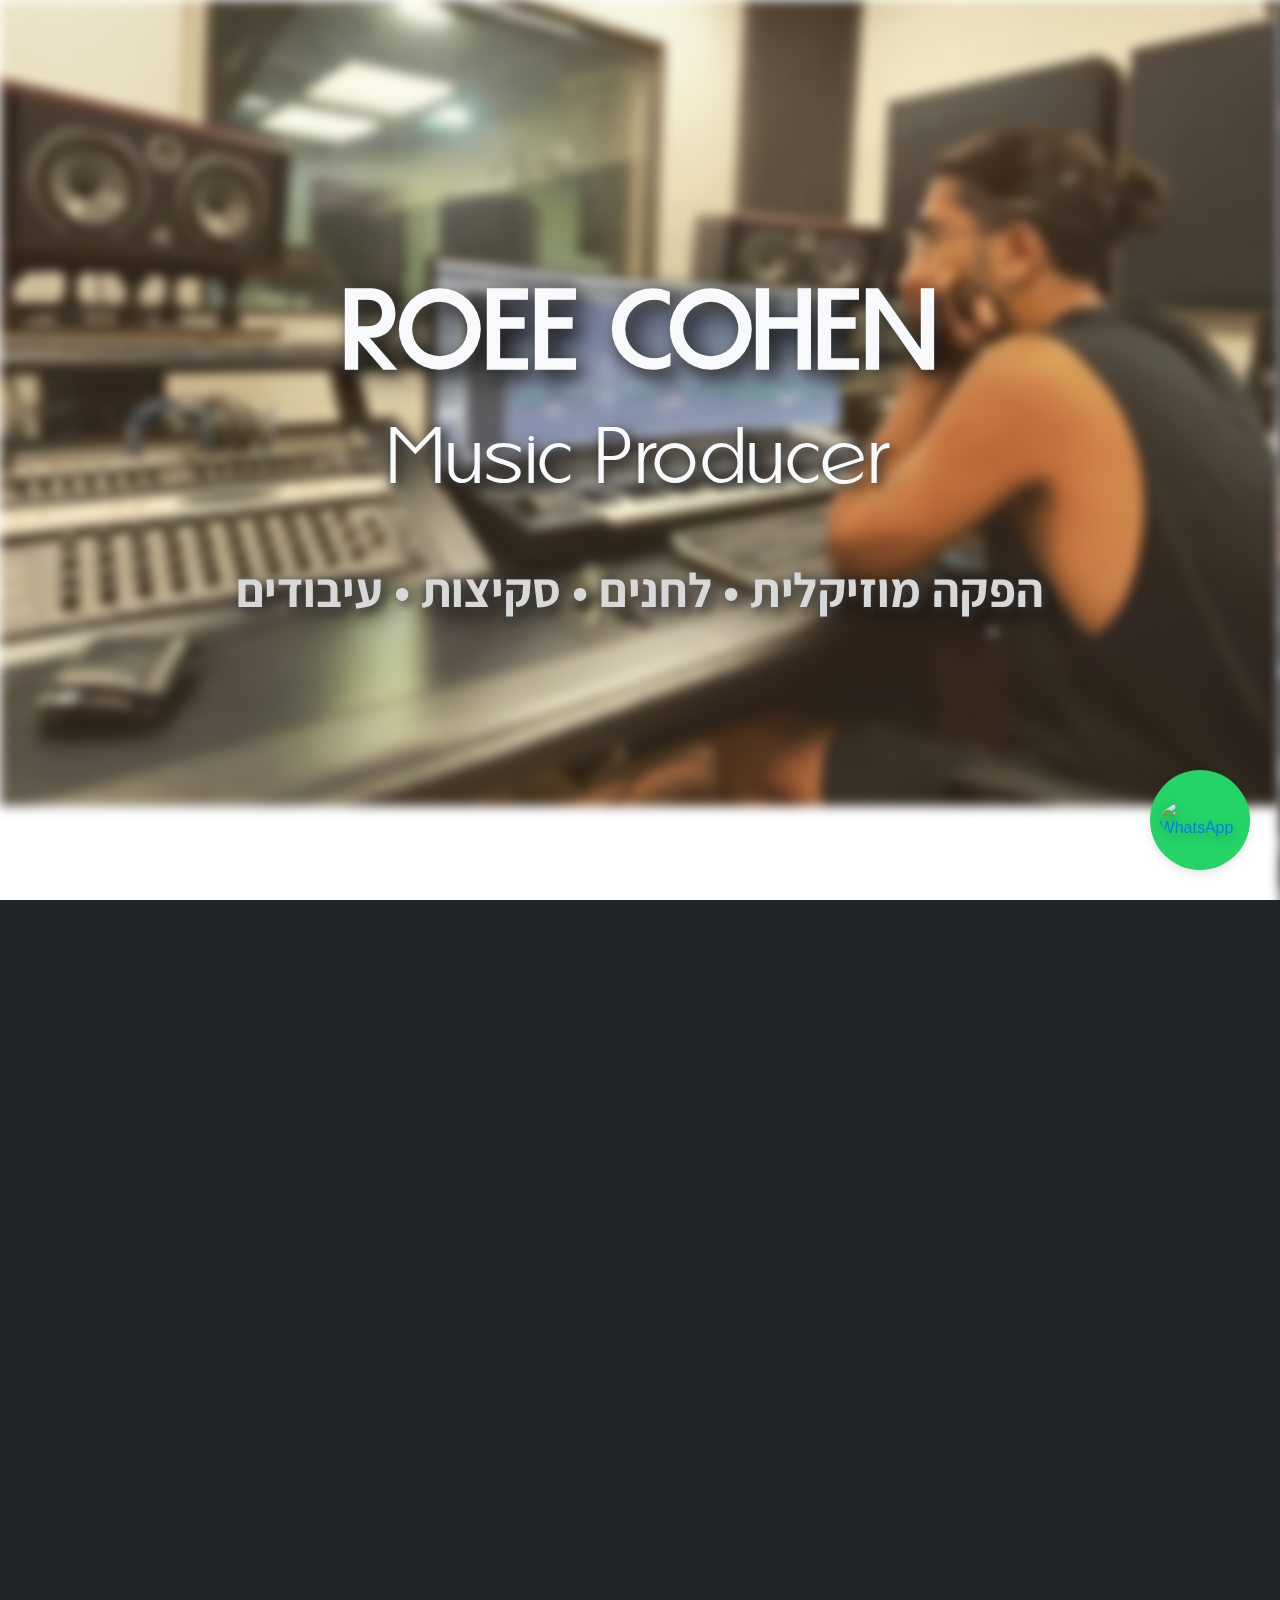
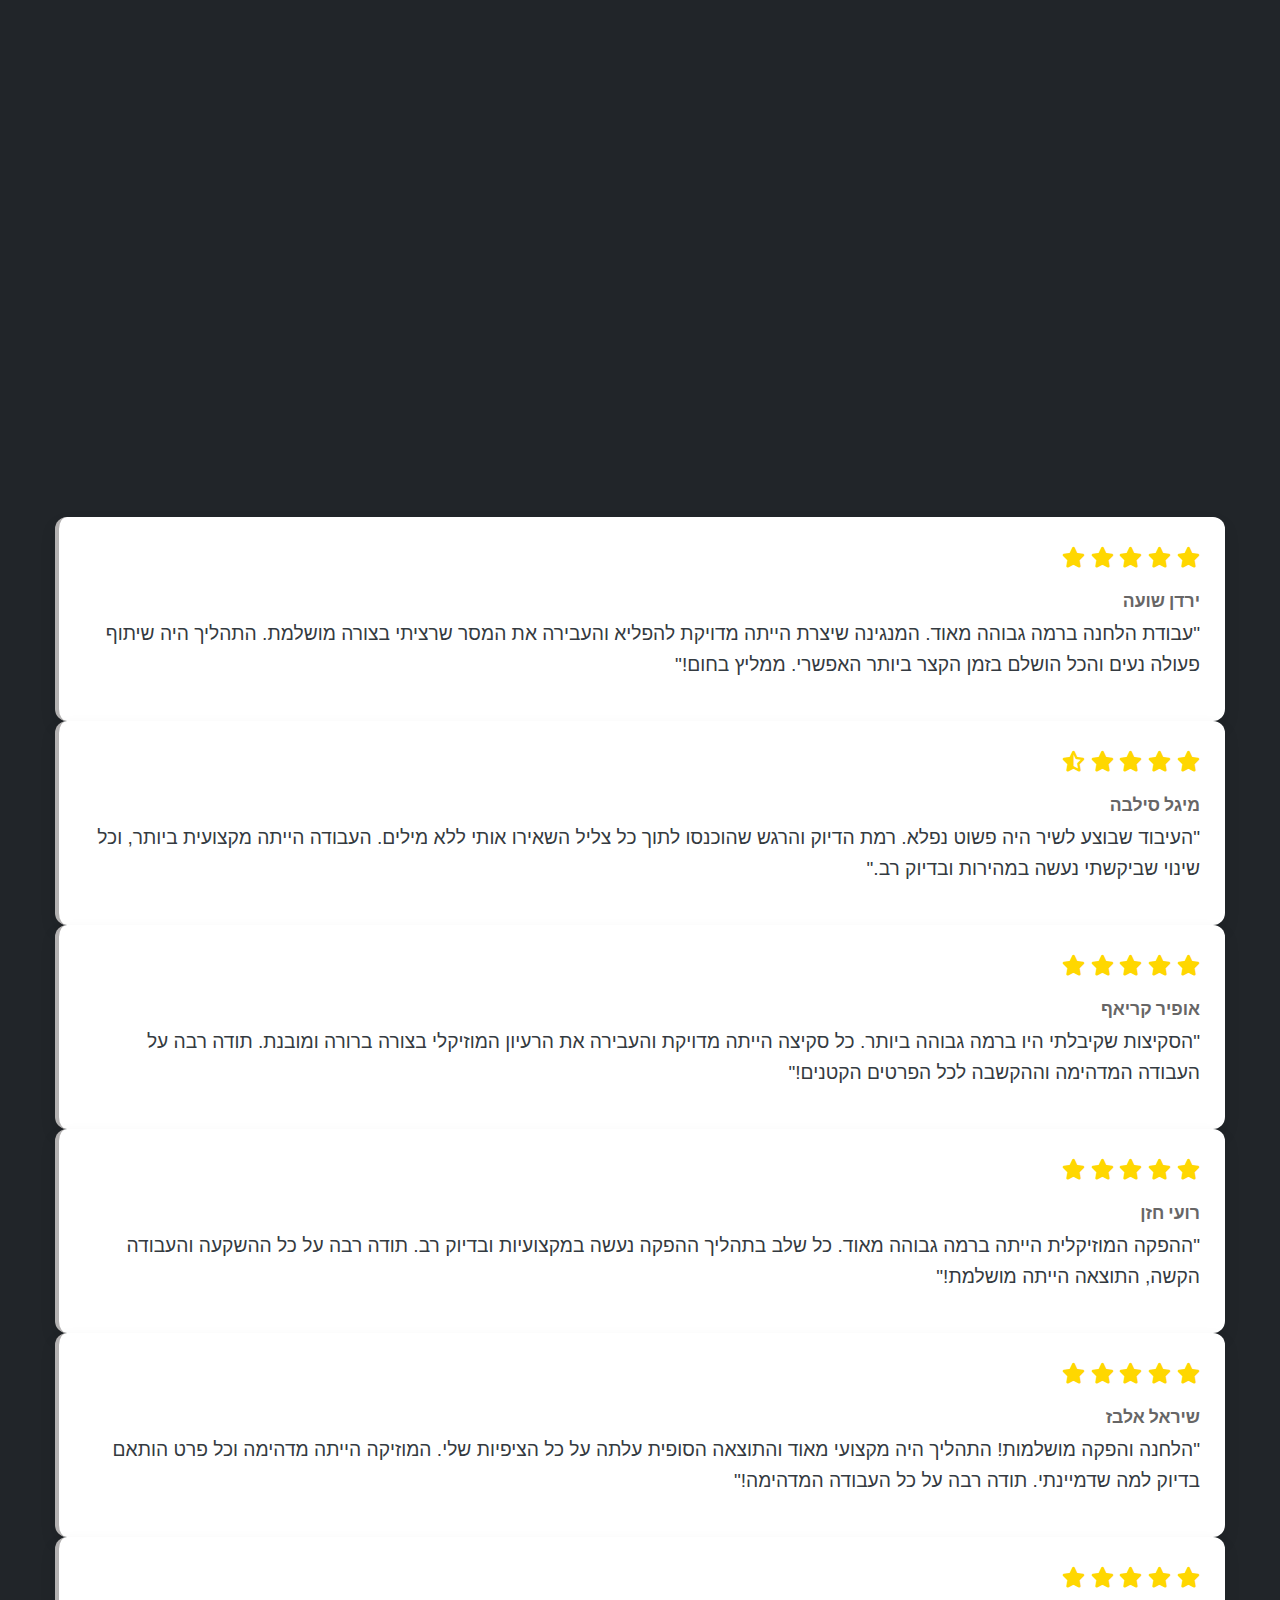
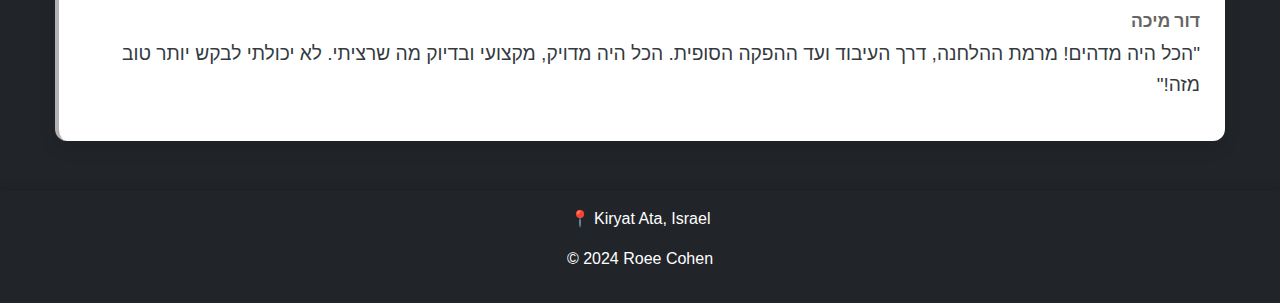
==== commit c44b0a04: "added the whatsapp always pop up link" ====
--- a/index.html
+++ b/index.html
@@ -191,7 +191,13 @@
         </div>
     </section>
     
-    
+    <!-- Floating WhatsApp Icon -->
+<div class="floating-whatsapp">
+    <a href="http://wa.me/972525958726" target="_blank">
+        <img src="https://cdn2.iconfinder.com/data/icons/social-media-2285/512/1_Whatsapp2_colored_svg-512.png" alt="WhatsApp" class="whatsapp-icon">
+    </a>
+</div>
+
 
 
 
--- a/assets/css/styles.css
+++ b/assets/css/styles.css
@@ -660,3 +660,70 @@
     opacity: 1; /* Make the active dot fully opaque */
     color: white !important; /* Ensure the active dot is also white */
 }
+/* Floating WhatsApp Icon */
+.floating-whatsapp {
+    position: fixed;
+    bottom: 30px; /* Adjust the distance from the bottom */
+    right: 30px; /* Adjust the distance from the right */
+    z-index: 1000; /* Ensure it appears above everything */
+    width: 100px; /* Default size for larger screens */
+    height: 100px; /* Default size for larger screens */
+    border-radius: 50%;
+    background-color: #25d366; /* WhatsApp green background */
+    box-shadow: 0px 4px 10px rgba(0, 0, 0, 0.1);
+    display: flex;
+    align-items: center;
+    justify-content: center;
+    cursor: pointer;
+    animation: bounce 3s infinite;
+    transition: transform 0.3s ease;
+}
+
+.floating-whatsapp:hover {
+    transform: scale(1.1); /* Scale up the icon slightly on hover */
+}
+
+.floating-whatsapp img.whatsapp-icon {
+    width: 90%; /* Increase the size of the icon inside the container */
+    height: 90%; /* Ensure the icon takes up more space within the circle */
+    border-radius: 50%;
+
+    display: block;
+    margin: 0 auto; /* Center the icon */
+    object-fit: contain; /* Ensure the icon scales properly inside the container */
+    filter: drop-shadow(0px 4px 6px rgba(0, 0, 0, 0.2)); /* Adds a shadow to make the icon look cute */
+}
+
+/* Animation for bouncing effect */
+@keyframes bounce {
+    0%, 20%, 50%, 80%, 100% {
+        transform: translateY(0);
+    }
+    40% {
+        transform: translateY(-10px);
+    }
+    60% {
+        transform: translateY(-5px);
+    }
+}
+
+/* Media query for smaller screens (tablets and below) */
+@media (max-width: 768px) {
+    .floating-whatsapp {
+        width: 80px; /* Decrease the size for tablets and smaller screens */
+        height: 80px;
+    }
+}
+
+/* Media query for mobile screens */
+@media (max-width: 480px) {
+    .floating-whatsapp {
+        width: 50px; /* Further decrease the size for mobile phones */
+        height: 50px;
+    }
+
+    .floating-whatsapp img.whatsapp-icon {
+        width: 60%; /* Adjust the icon size for mobile */
+        height: 60%;
+    }
+}
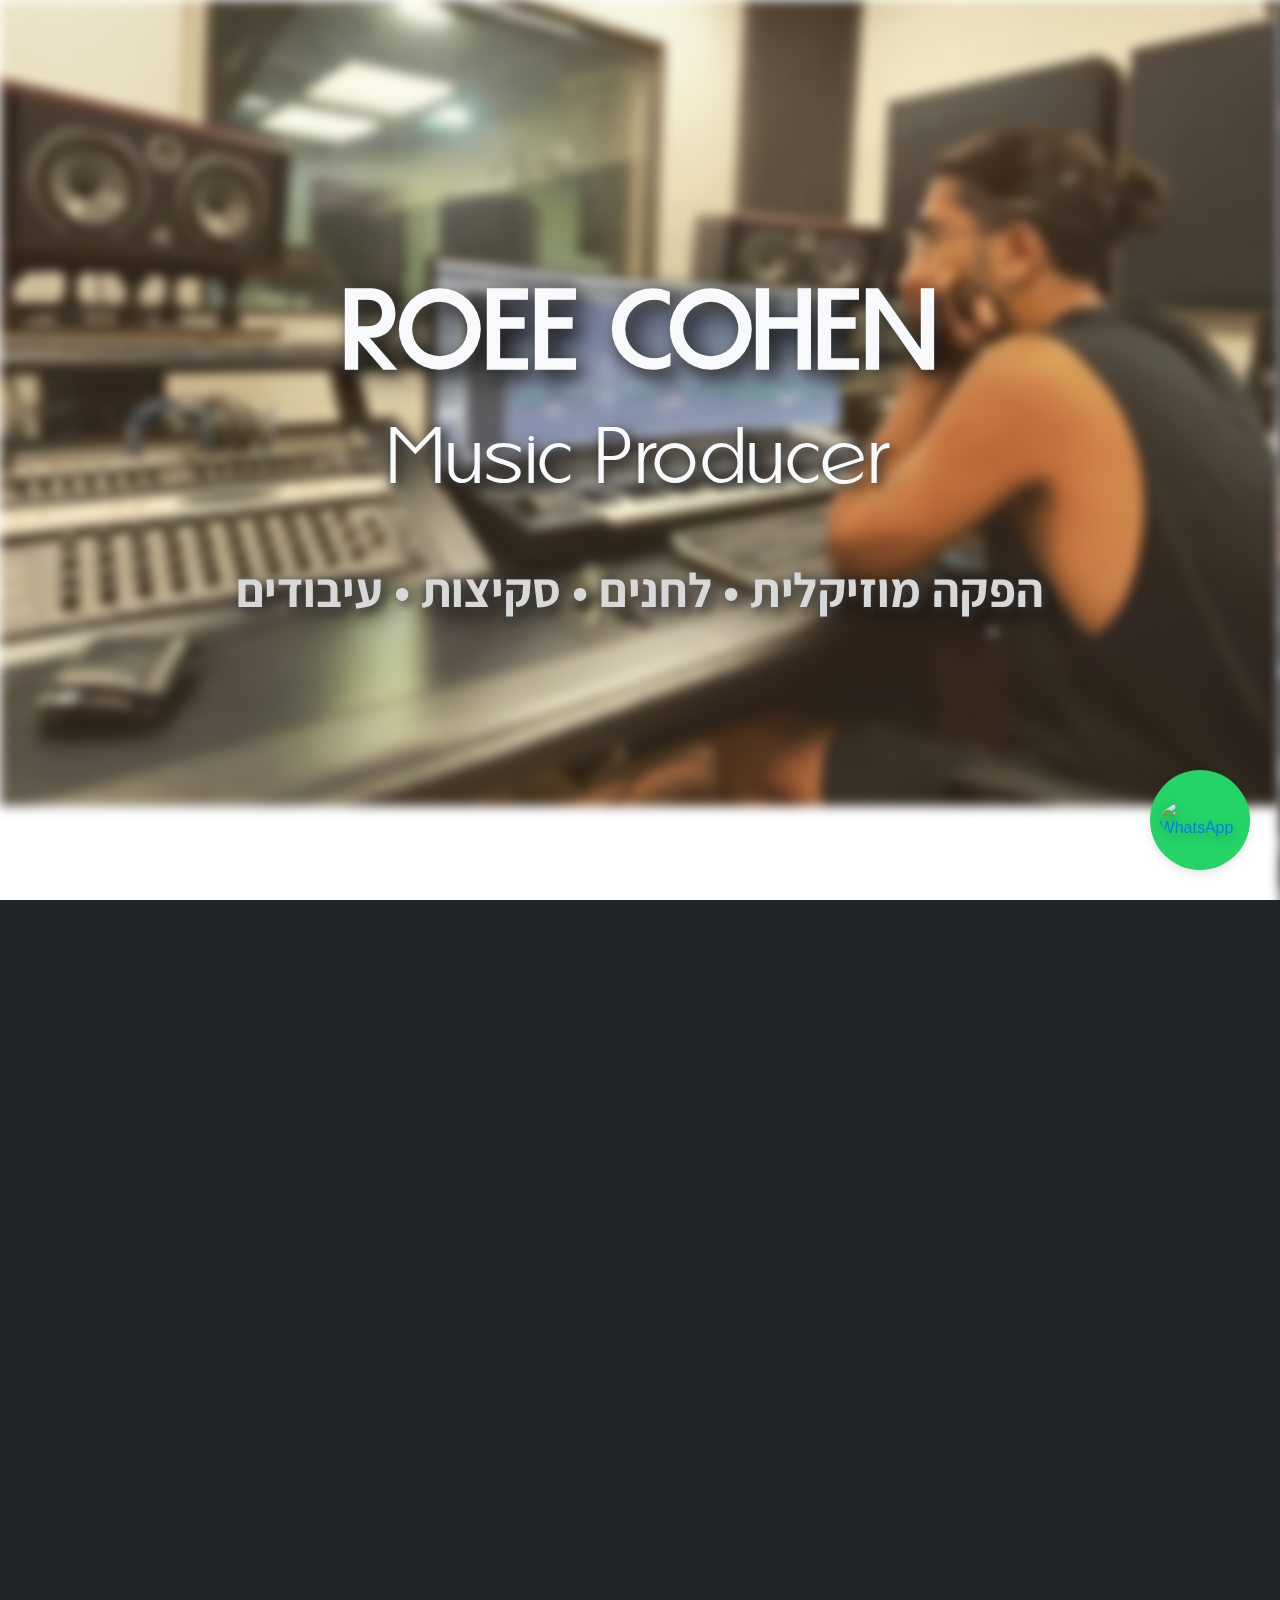
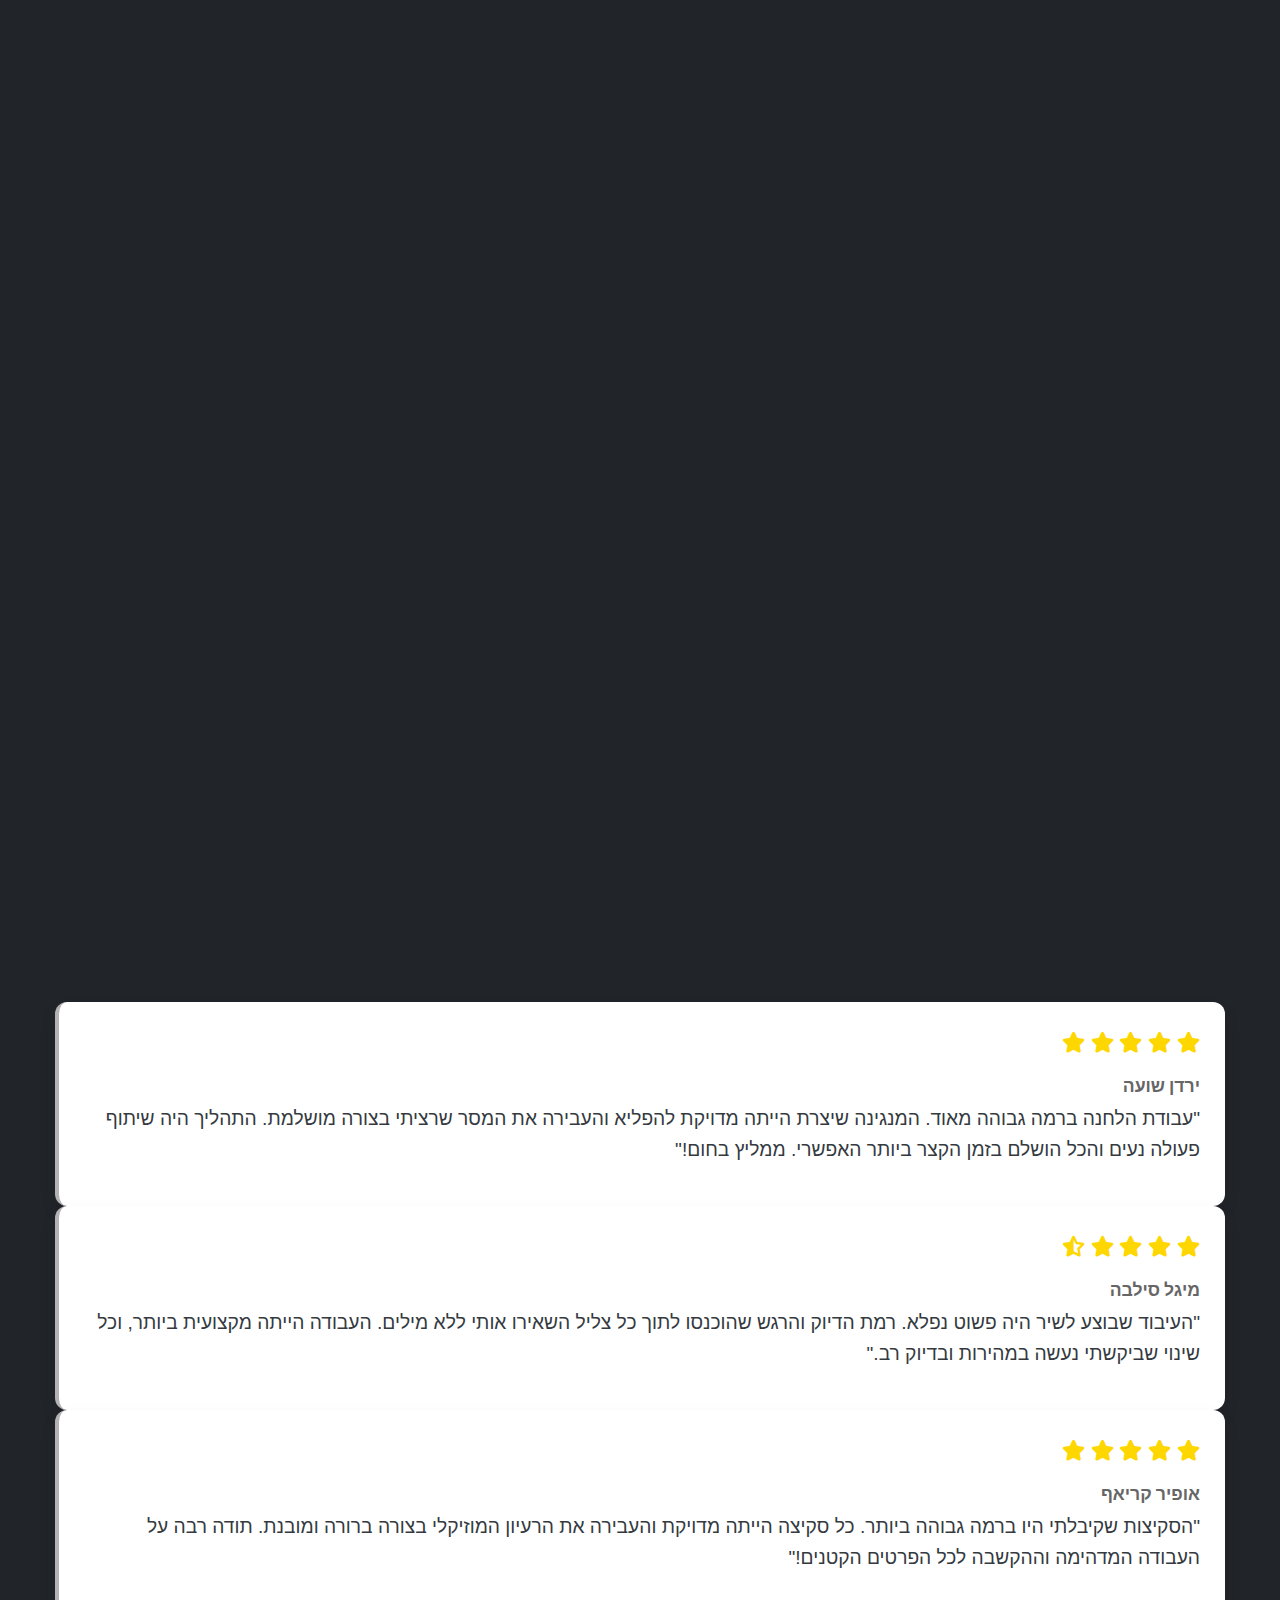
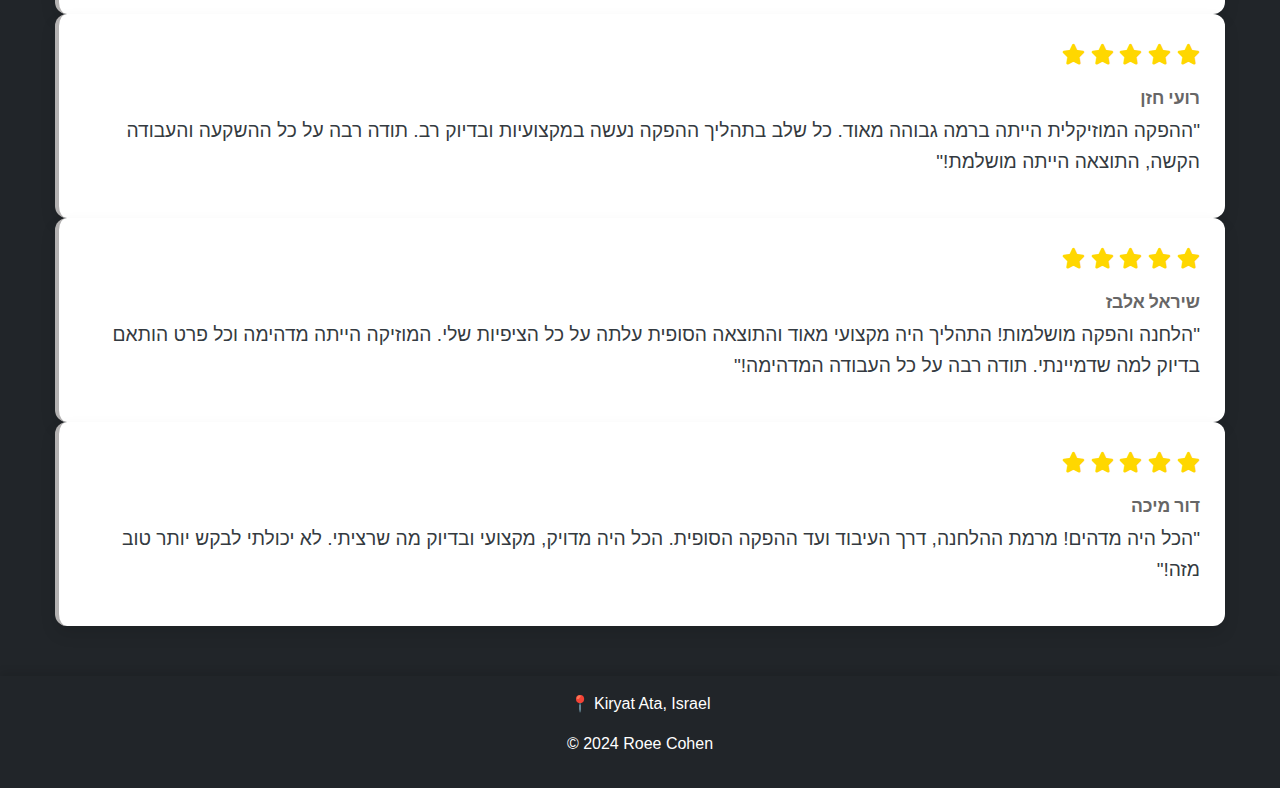
==== commit 58eaf6d8: "Added the new vid" ====
--- a/index.html
+++ b/index.html
@@ -70,6 +70,14 @@
                         <p dir="rtl">קאבר שלי לשיר - "ככה מיום ליום"</p>
                     </div>
                 </div>
+
+                <div class="col-md-4 fade-in">
+                    <div class="work-card">
+                        <iframe src="https://www.youtube.com/embed/6btWv386Aec" frameborder="0" allowfullscreen></iframe>
+                        <h3 dir="rtl">געגוע</h3>
+                        <p dir="rtl">קאבר והפקה שלי לשיר - "געגוע"</p>
+                    </div>
+                </div>
                 <!-- Add more work cards as needed -->
             </div>
         </div>
@@ -82,7 +90,7 @@
             <div class="social-container">
 
                 <div class="social-link-item fade-in youtube">
-                    <a href="https://www.youtube.com/@roeecohen5688" target="_blank" class="social-link">
+                    <a href="https://www.youtube.com/@roeecohenn/videos" target="_blank" class="social-link">
                         <img src="https://cdn2.iconfinder.com/data/icons/social-media-2285/512/1_Youtube_colored_svg-512.png" alt="YouTube" class="social-icon">
                         <p><img src="https://cdn4.iconfinder.com/data/icons/ionicons/512/icon-play-512.png" alt="Play Icon" class="action-icon"> PLAY</p>
                     </a>
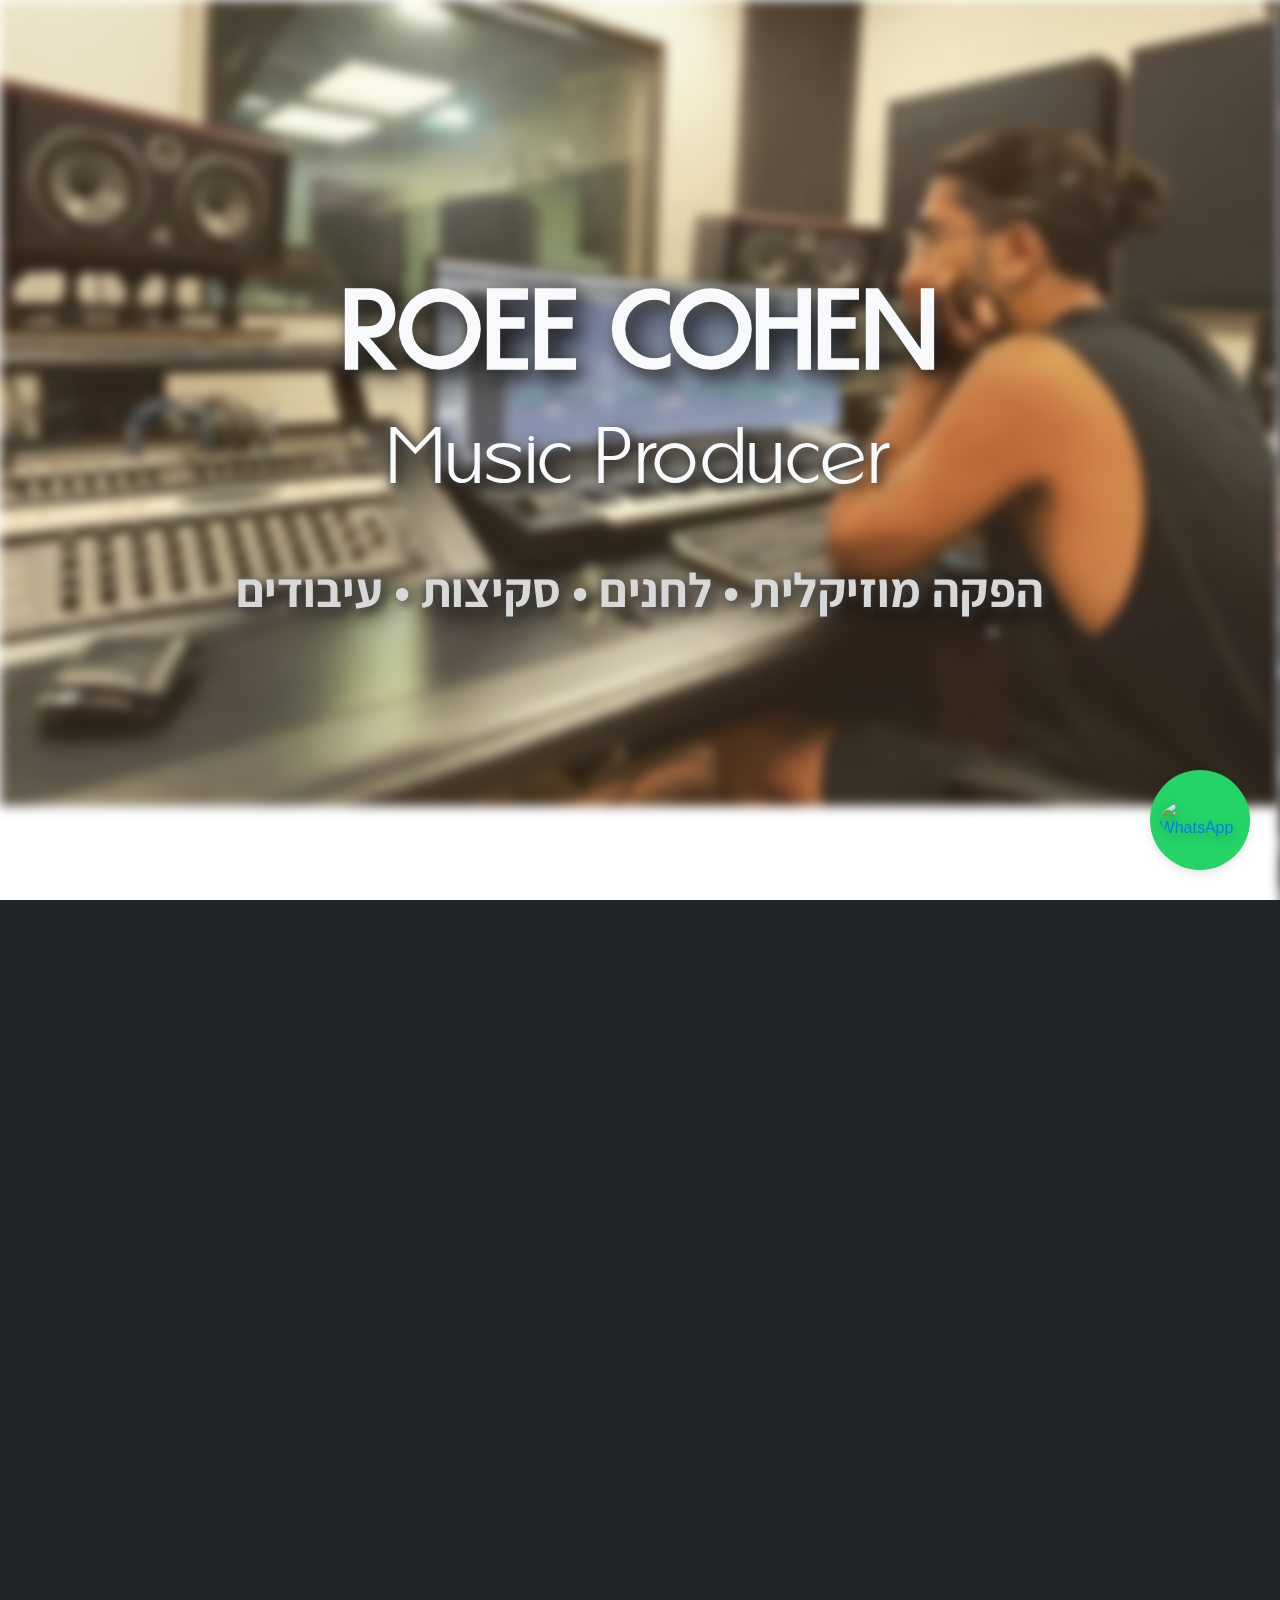
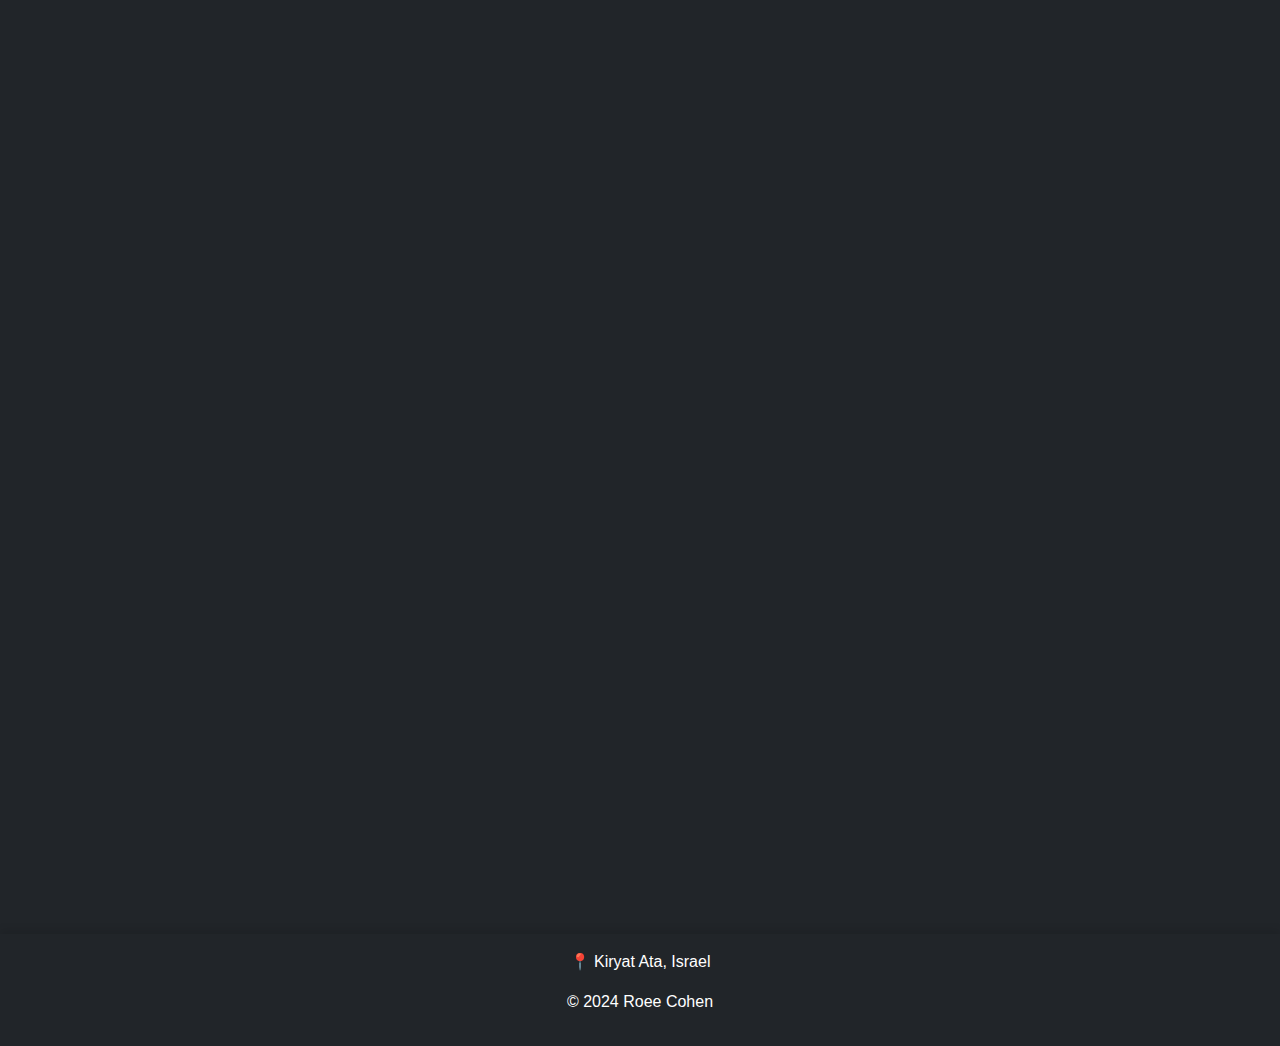
==== commit 2924a765: "Updated the videos order and remove the comments" ====
--- a/index.html
+++ b/index.html
@@ -63,6 +63,16 @@
     <section id="works" class="works-section">
         <div class="container">
             <div class="row">
+
+
+                    
+                <div class="col-md-4 fade-in">
+                    <div class="work-card">
+                        <iframe src="https://www.youtube.com/embed/6btWv386Aec" frameborder="0" allowfullscreen></iframe>
+                        <h3 dir="rtl">געגוע</h3>
+                        <p dir="rtl">קאבר והפקה שלי לשיר - "געגוע"</p>
+                    </div>
+                </div>
                 <div class="col-md-4 fade-in">
                     <div class="work-card">
                         <iframe src="https://www.youtube.com/embed/ac12yFP7Wns" frameborder="0" allowfullscreen></iframe>
@@ -71,13 +81,6 @@
                     </div>
                 </div>
 
-                <div class="col-md-4 fade-in">
-                    <div class="work-card">
-                        <iframe src="https://www.youtube.com/embed/6btWv386Aec" frameborder="0" allowfullscreen></iframe>
-                        <h3 dir="rtl">געגוע</h3>
-                        <p dir="rtl">קאבר והפקה שלי לשיר - "געגוע"</p>
-                    </div>
-                </div>
                 <!-- Add more work cards as needed -->
             </div>
         </div>
@@ -116,7 +119,7 @@
 
     
 
-    <section id="comments" class="comments-section">
+    <!-- <section id="comments" class="comments-section">
         <div class="comments-slider">
             <div class="comment-card" dir="rtl">
                 <div class="stars">
@@ -197,7 +200,7 @@
 
             </div>
         </div>
-    </section>
+    </section> -->
     
     <!-- Floating WhatsApp Icon -->
 <div class="floating-whatsapp">
--- a/assets/css/styles.css
+++ b/assets/css/styles.css
@@ -89,13 +89,13 @@
     margin-top: 10px;
     color: #343a40;
     font-size: 1.5rem;
-    padding: 7px;
+    padding: 5px;
 }
 
 .work-card p {
     font-size: 1rem;
     color: #6c757d;
-    padding: 0 7px 7px;
+    padding: 0 5px 2px;
 }
 
 /* Social Section */
